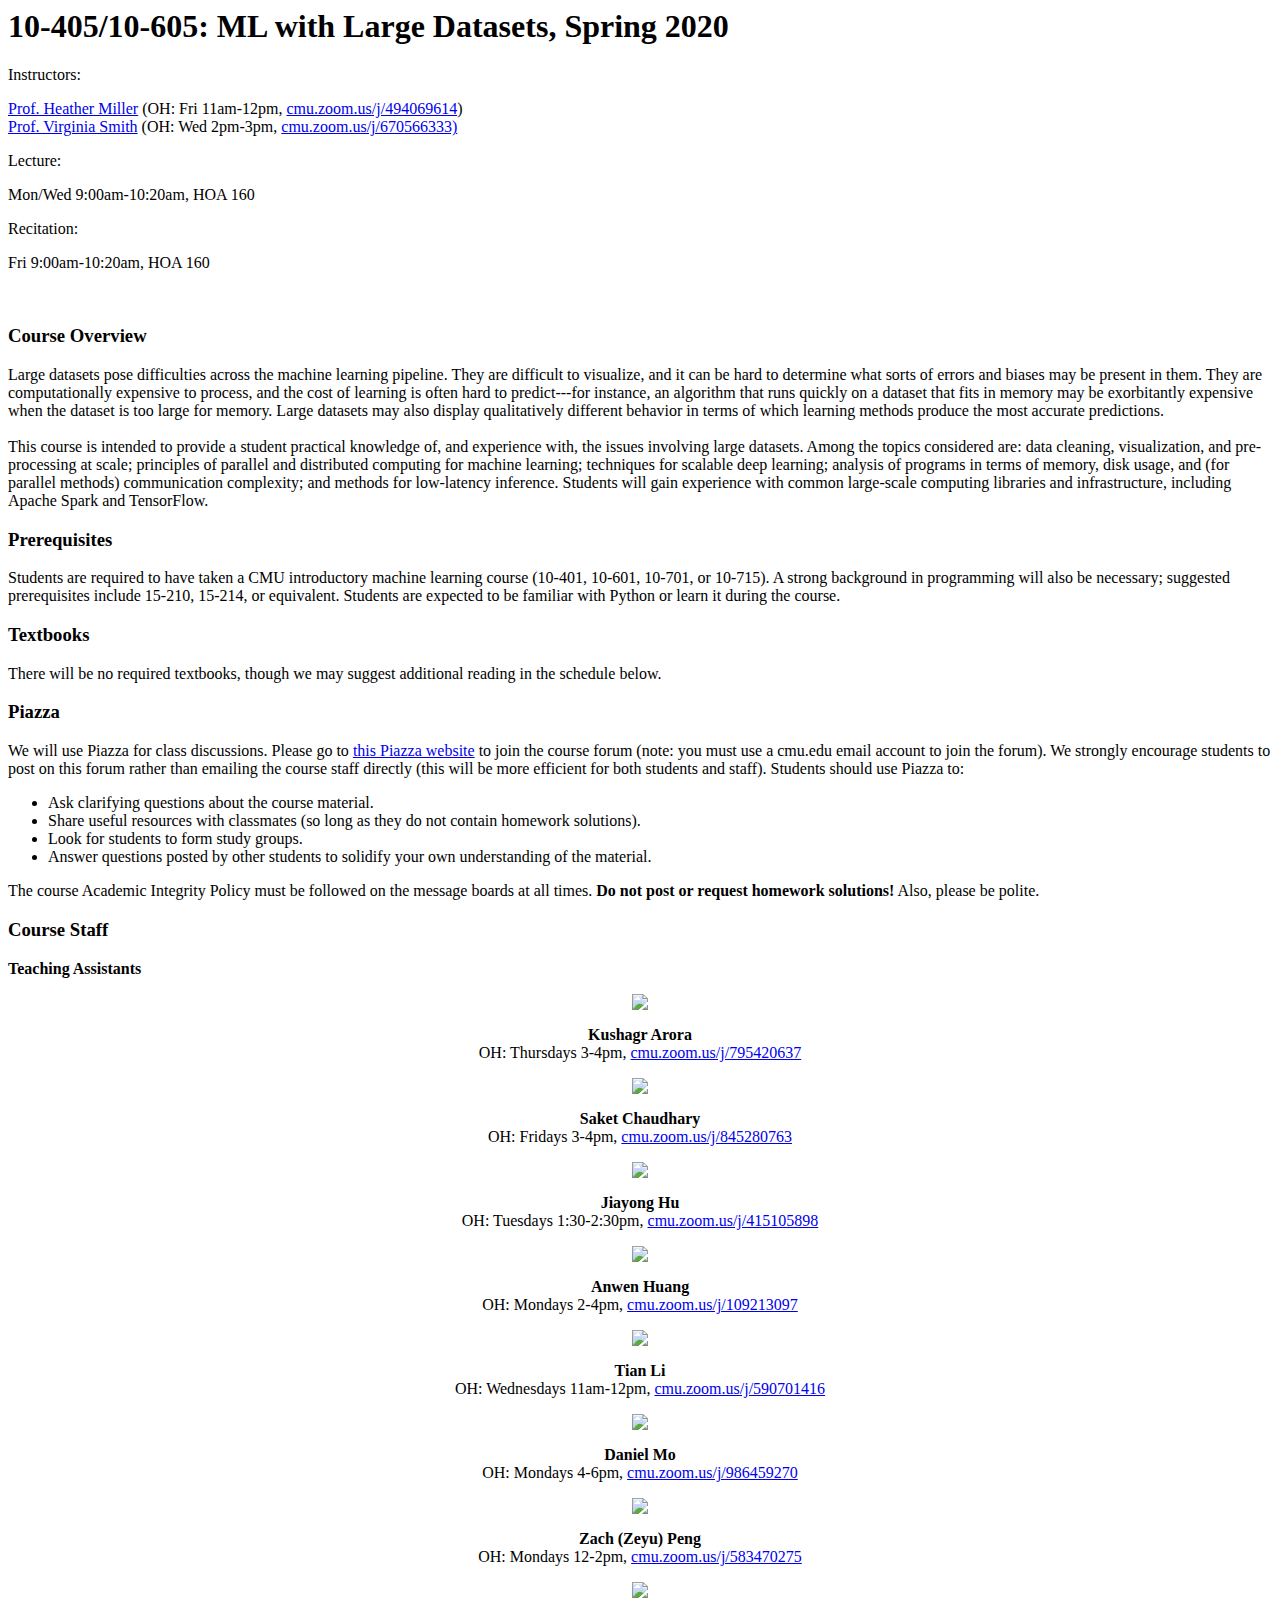
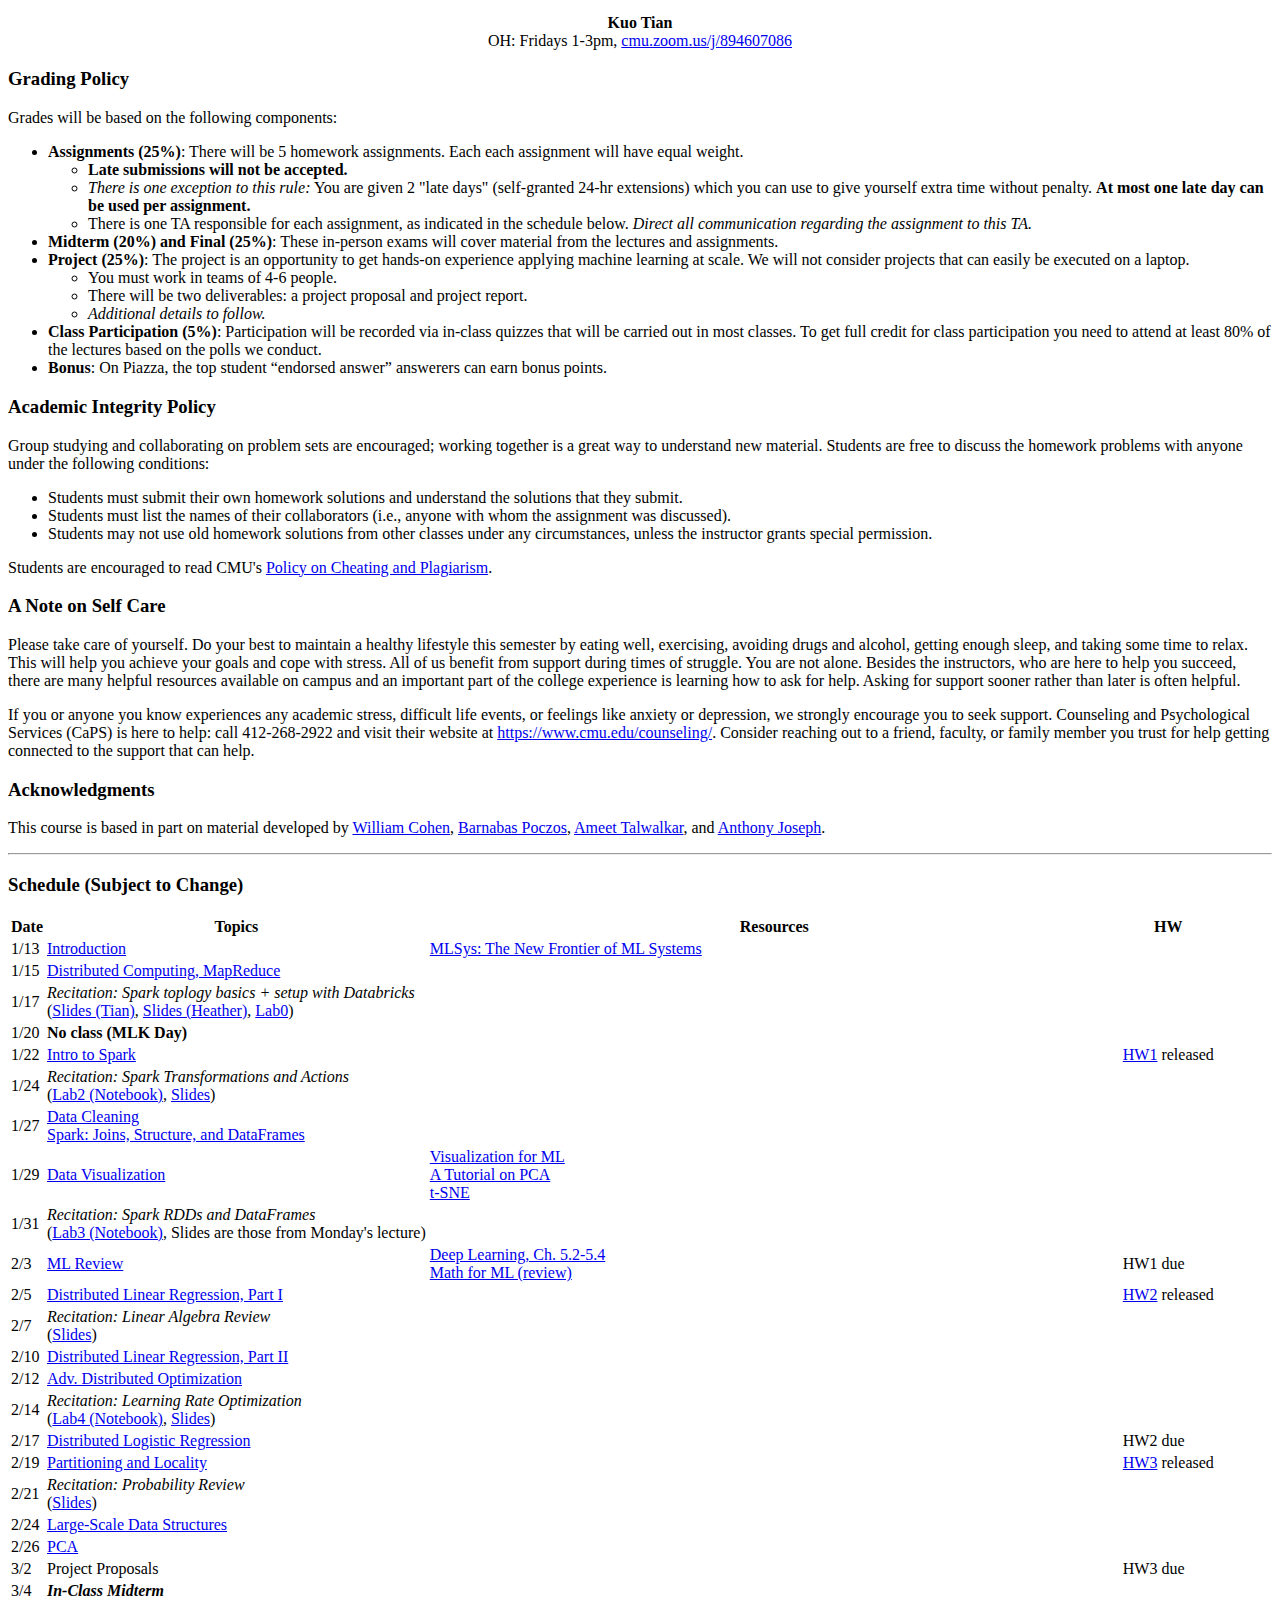
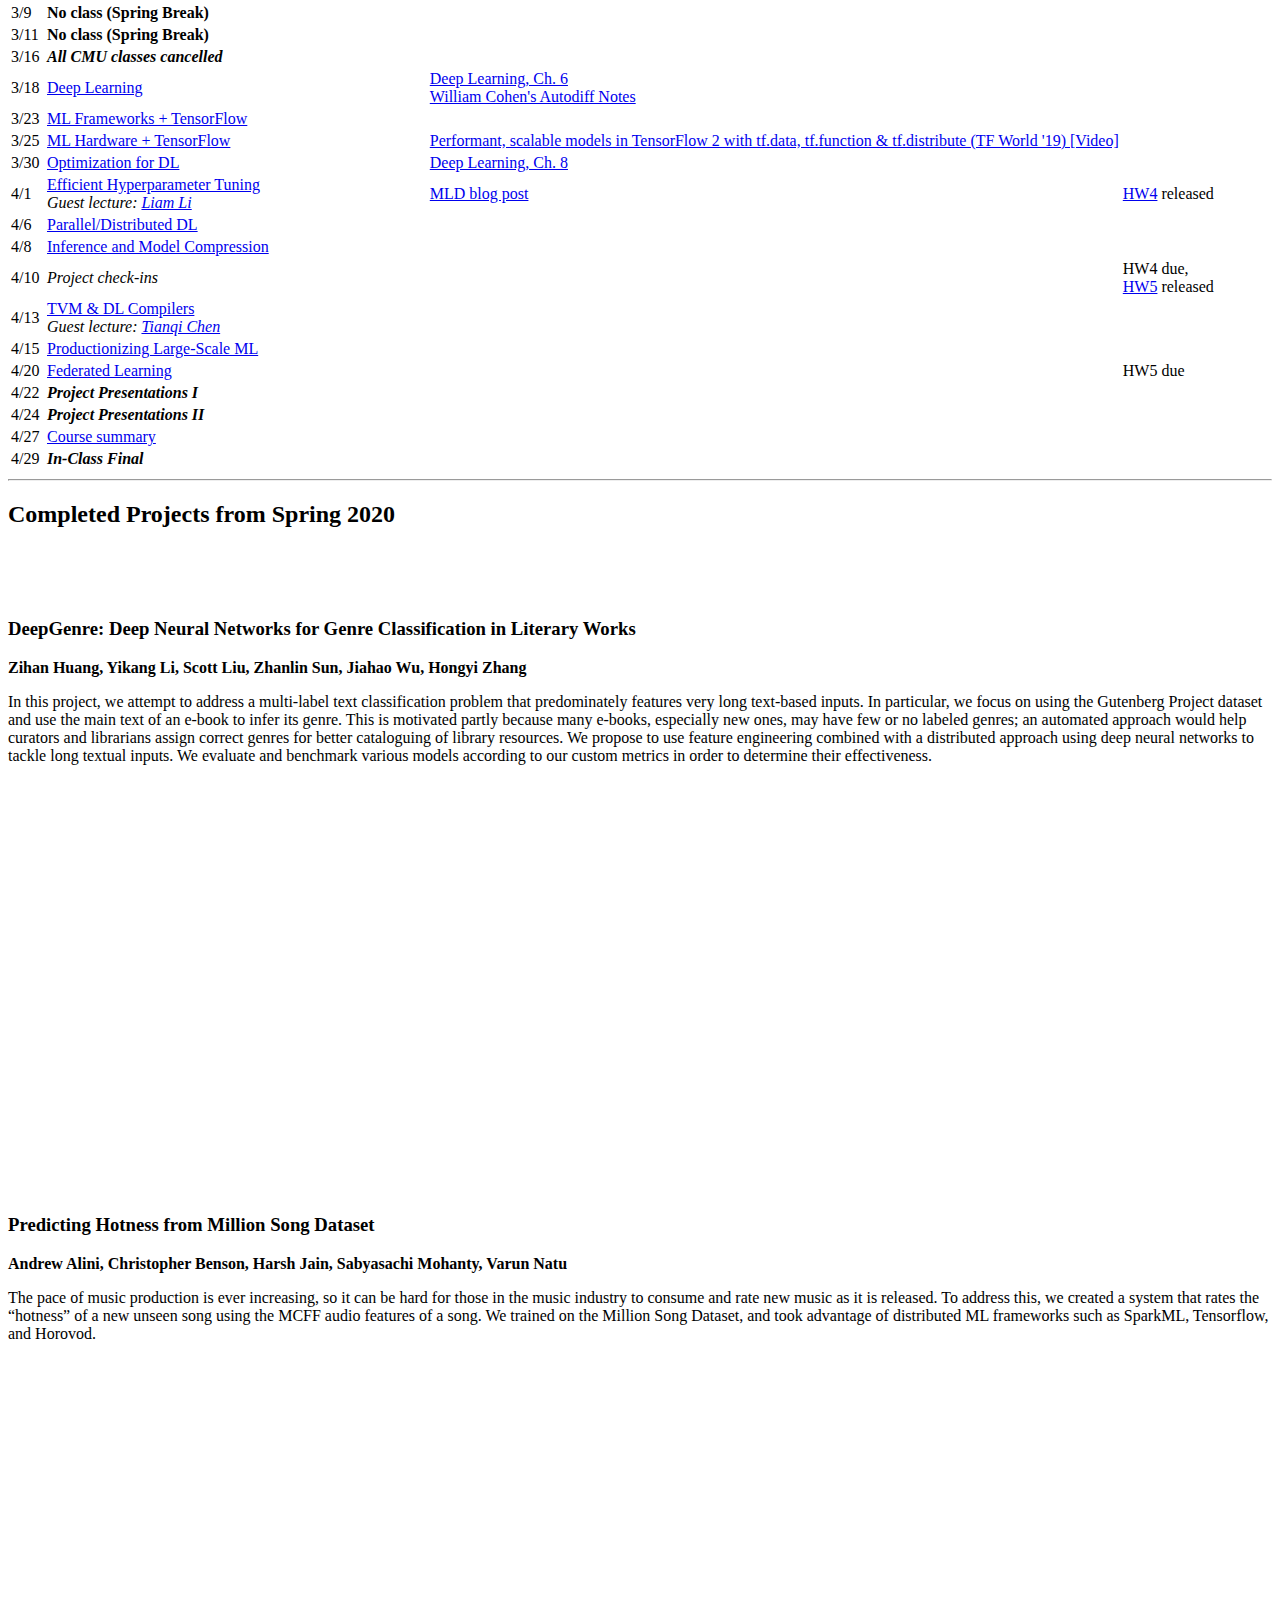
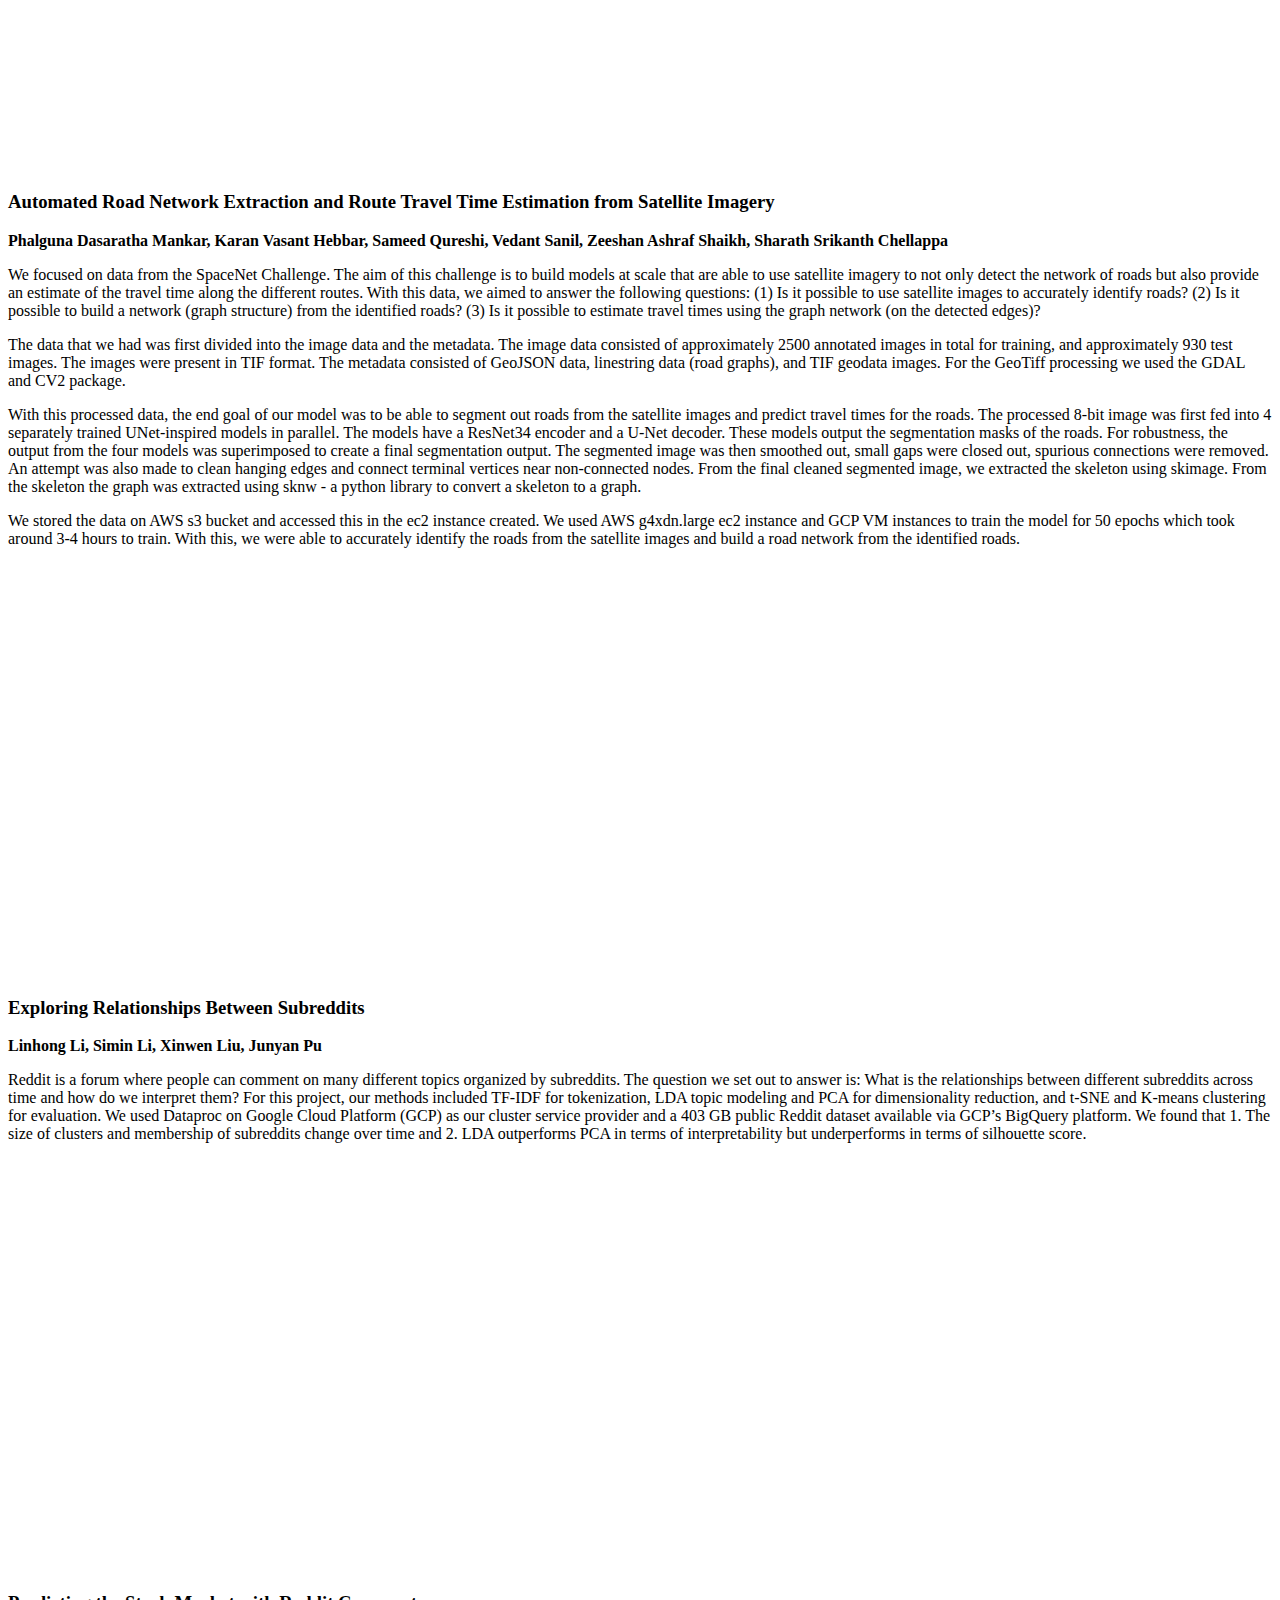
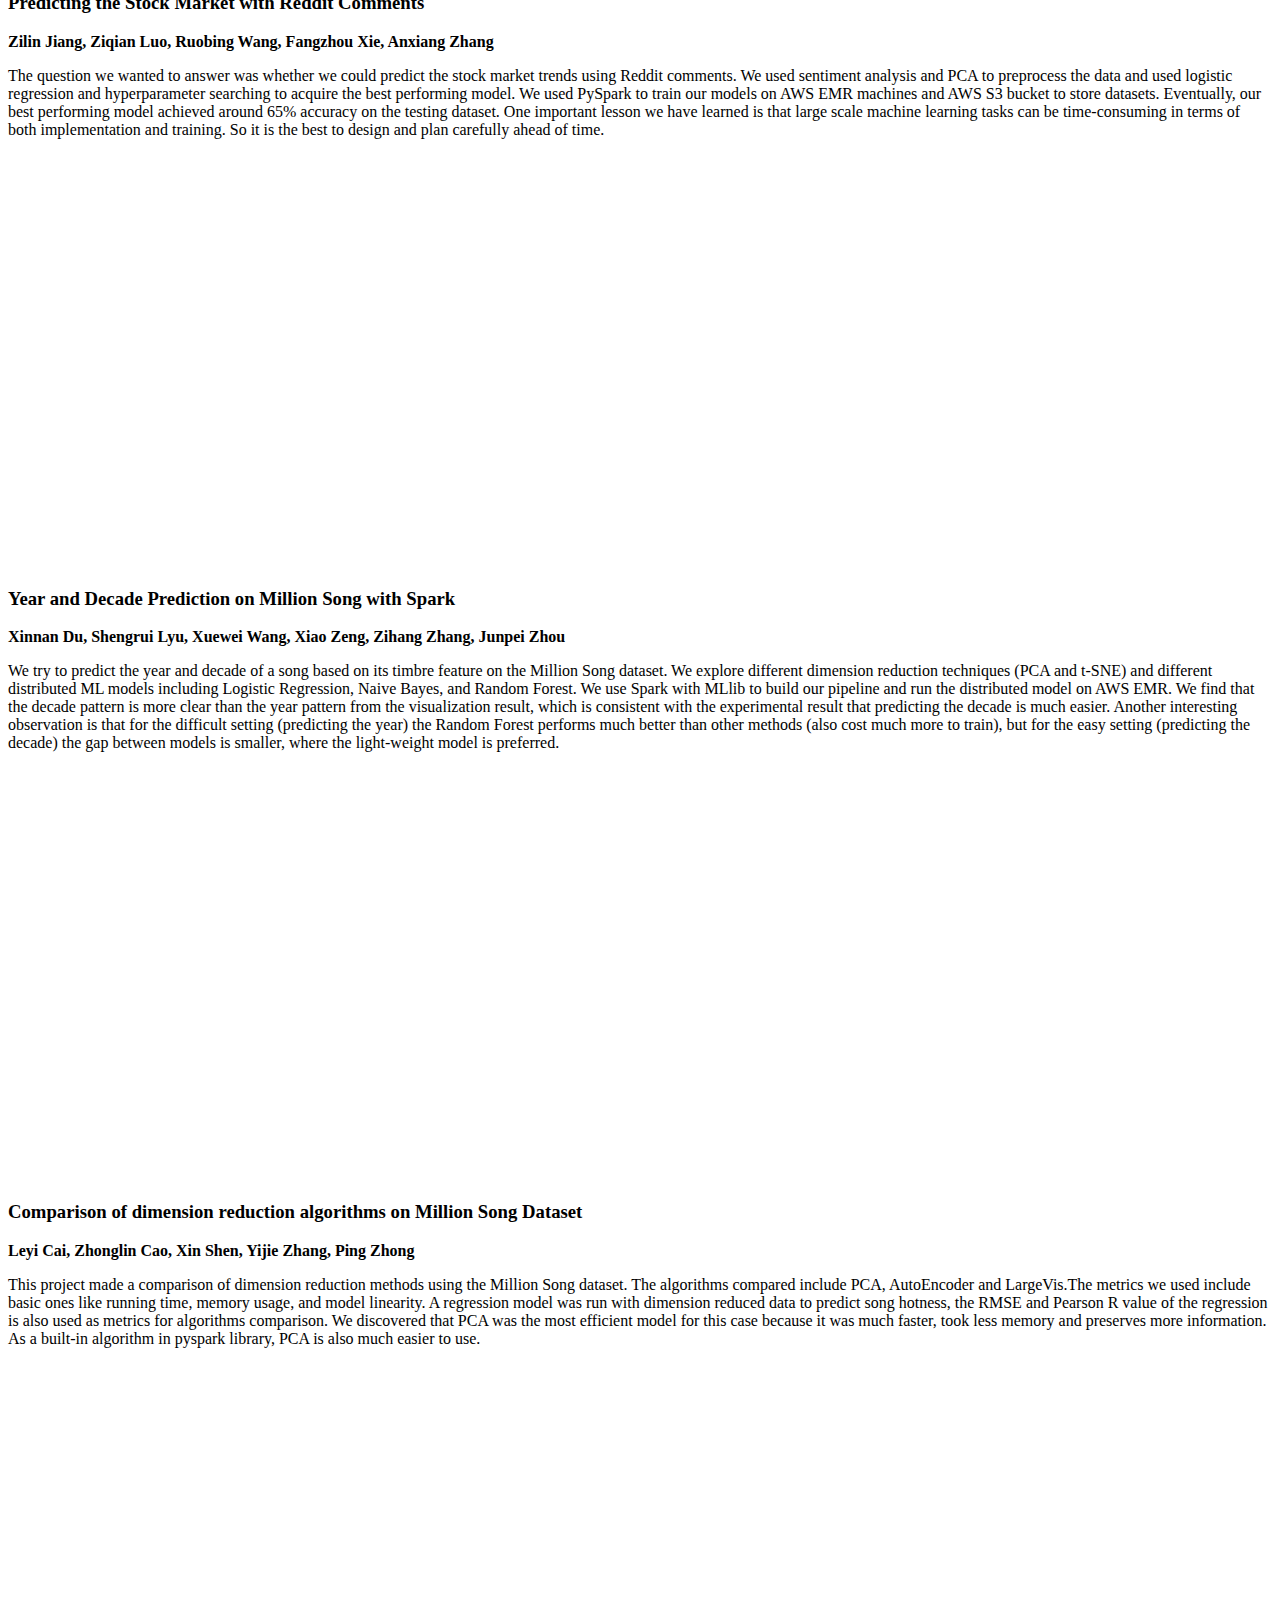
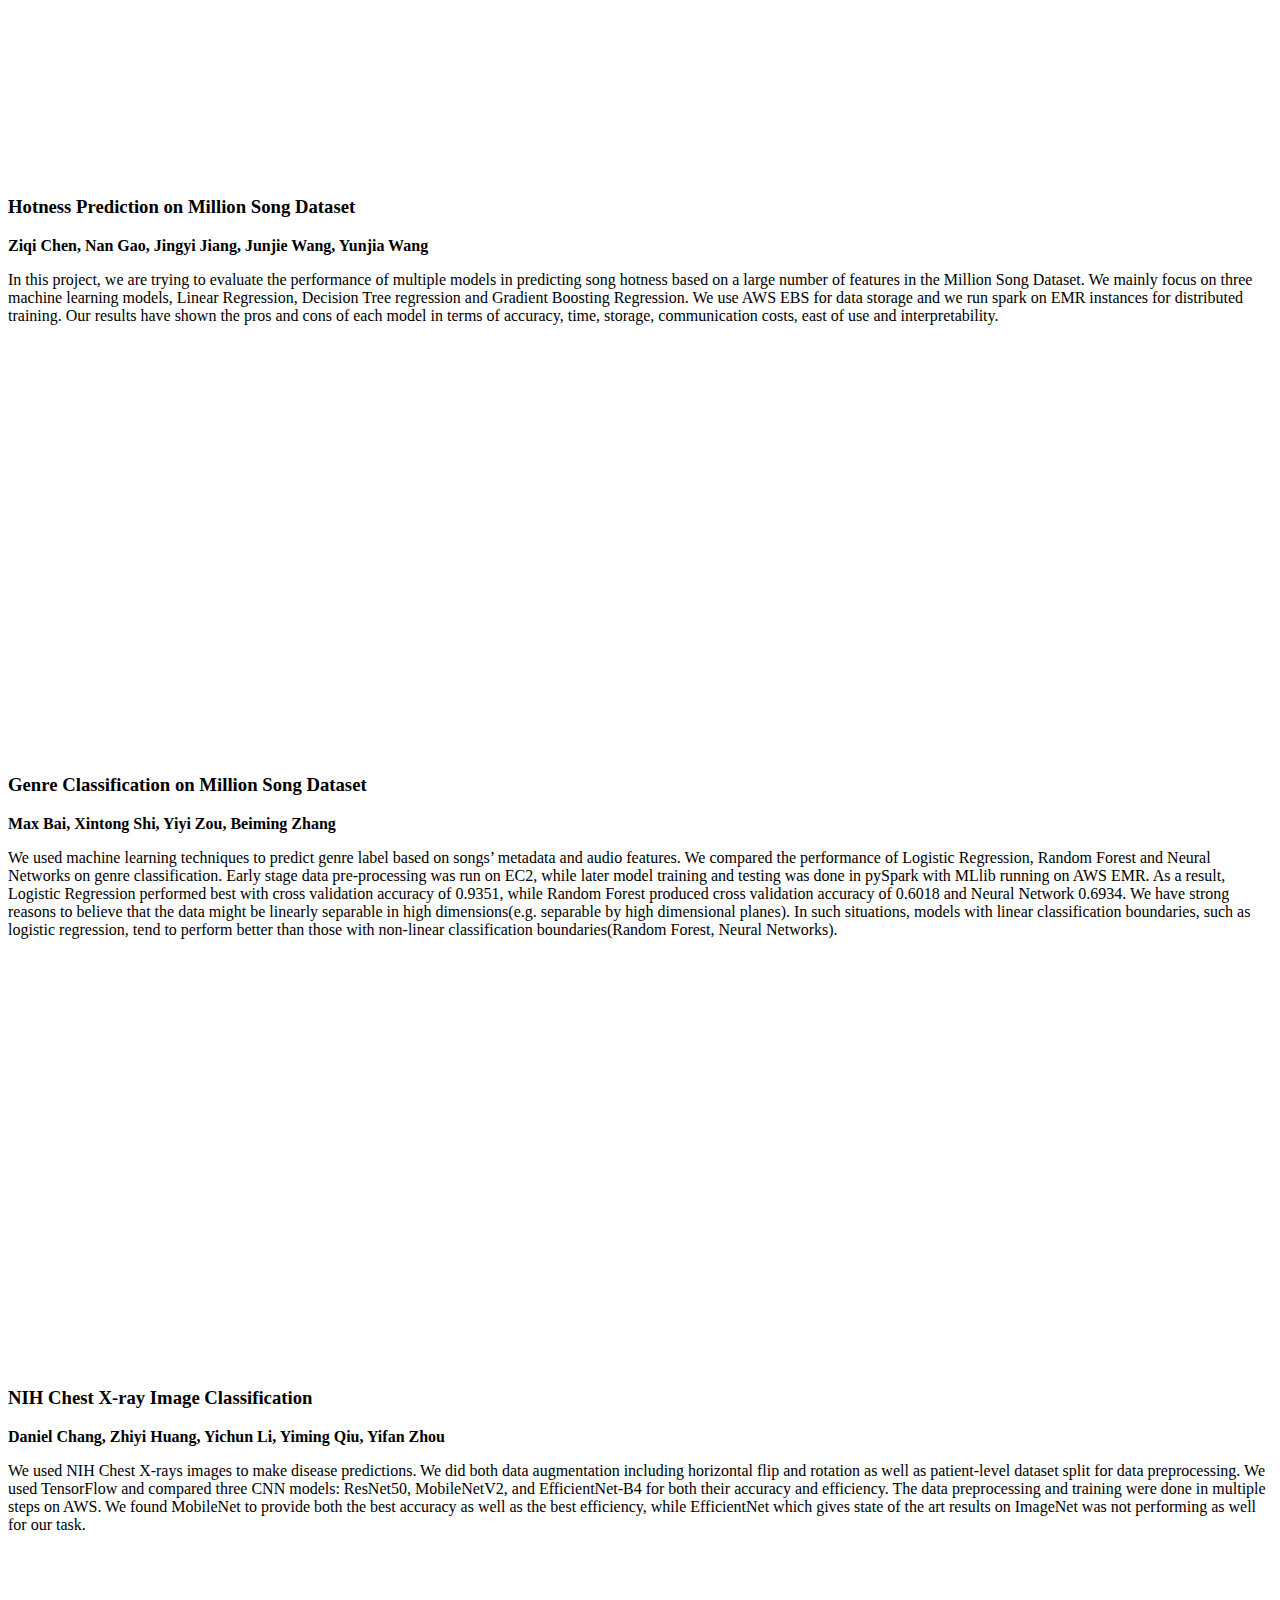
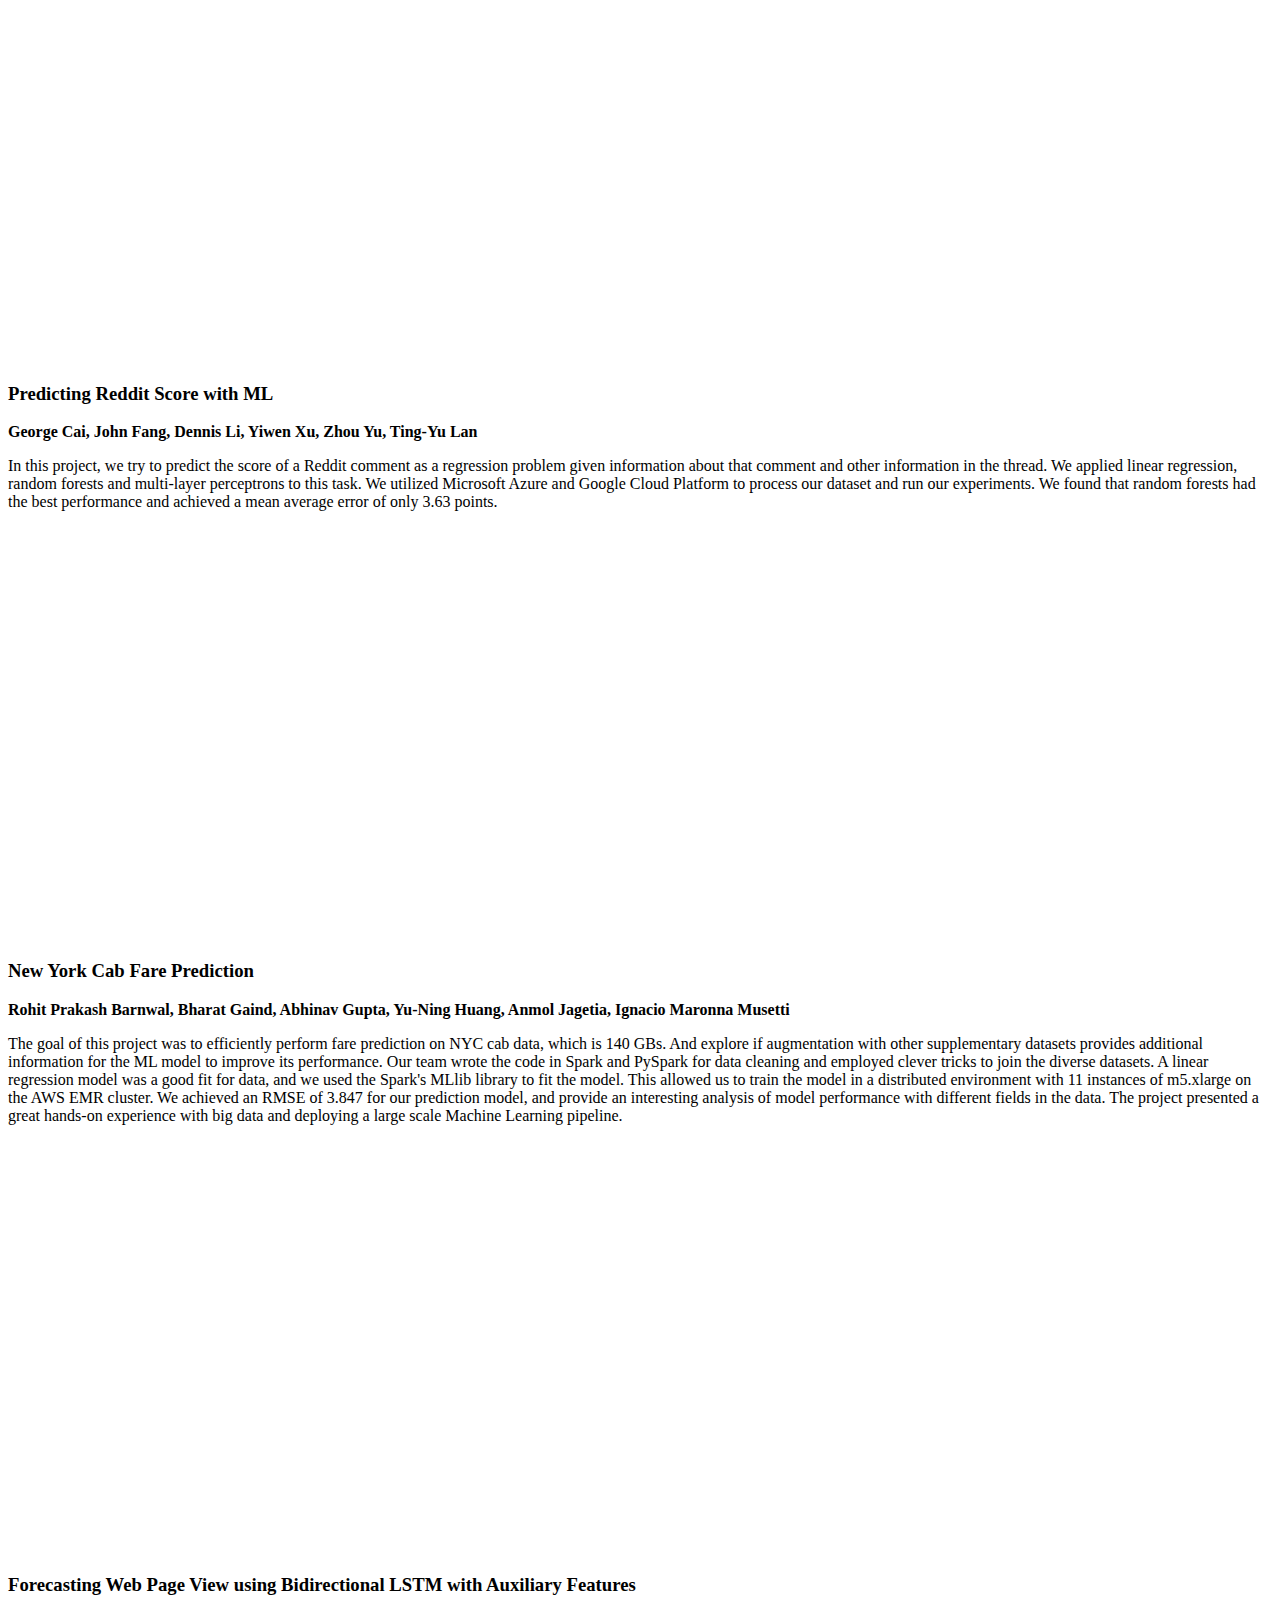
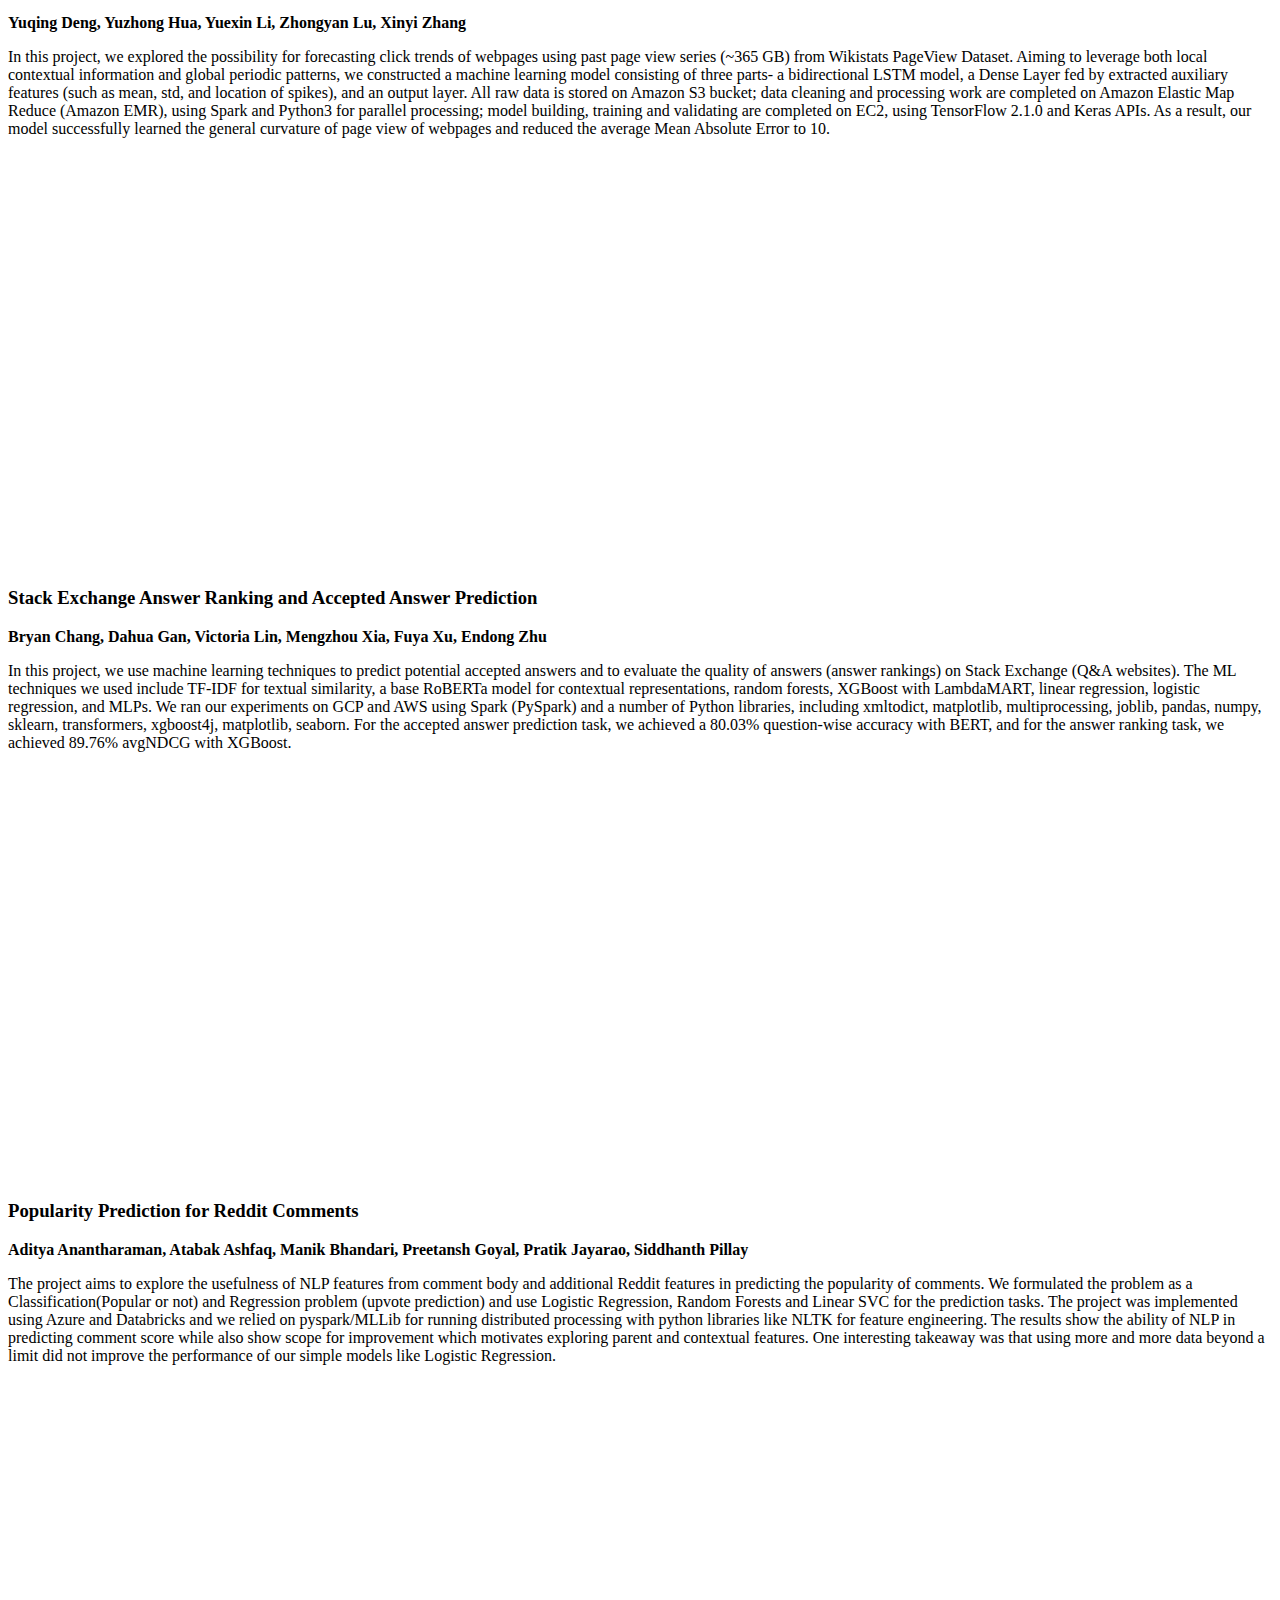
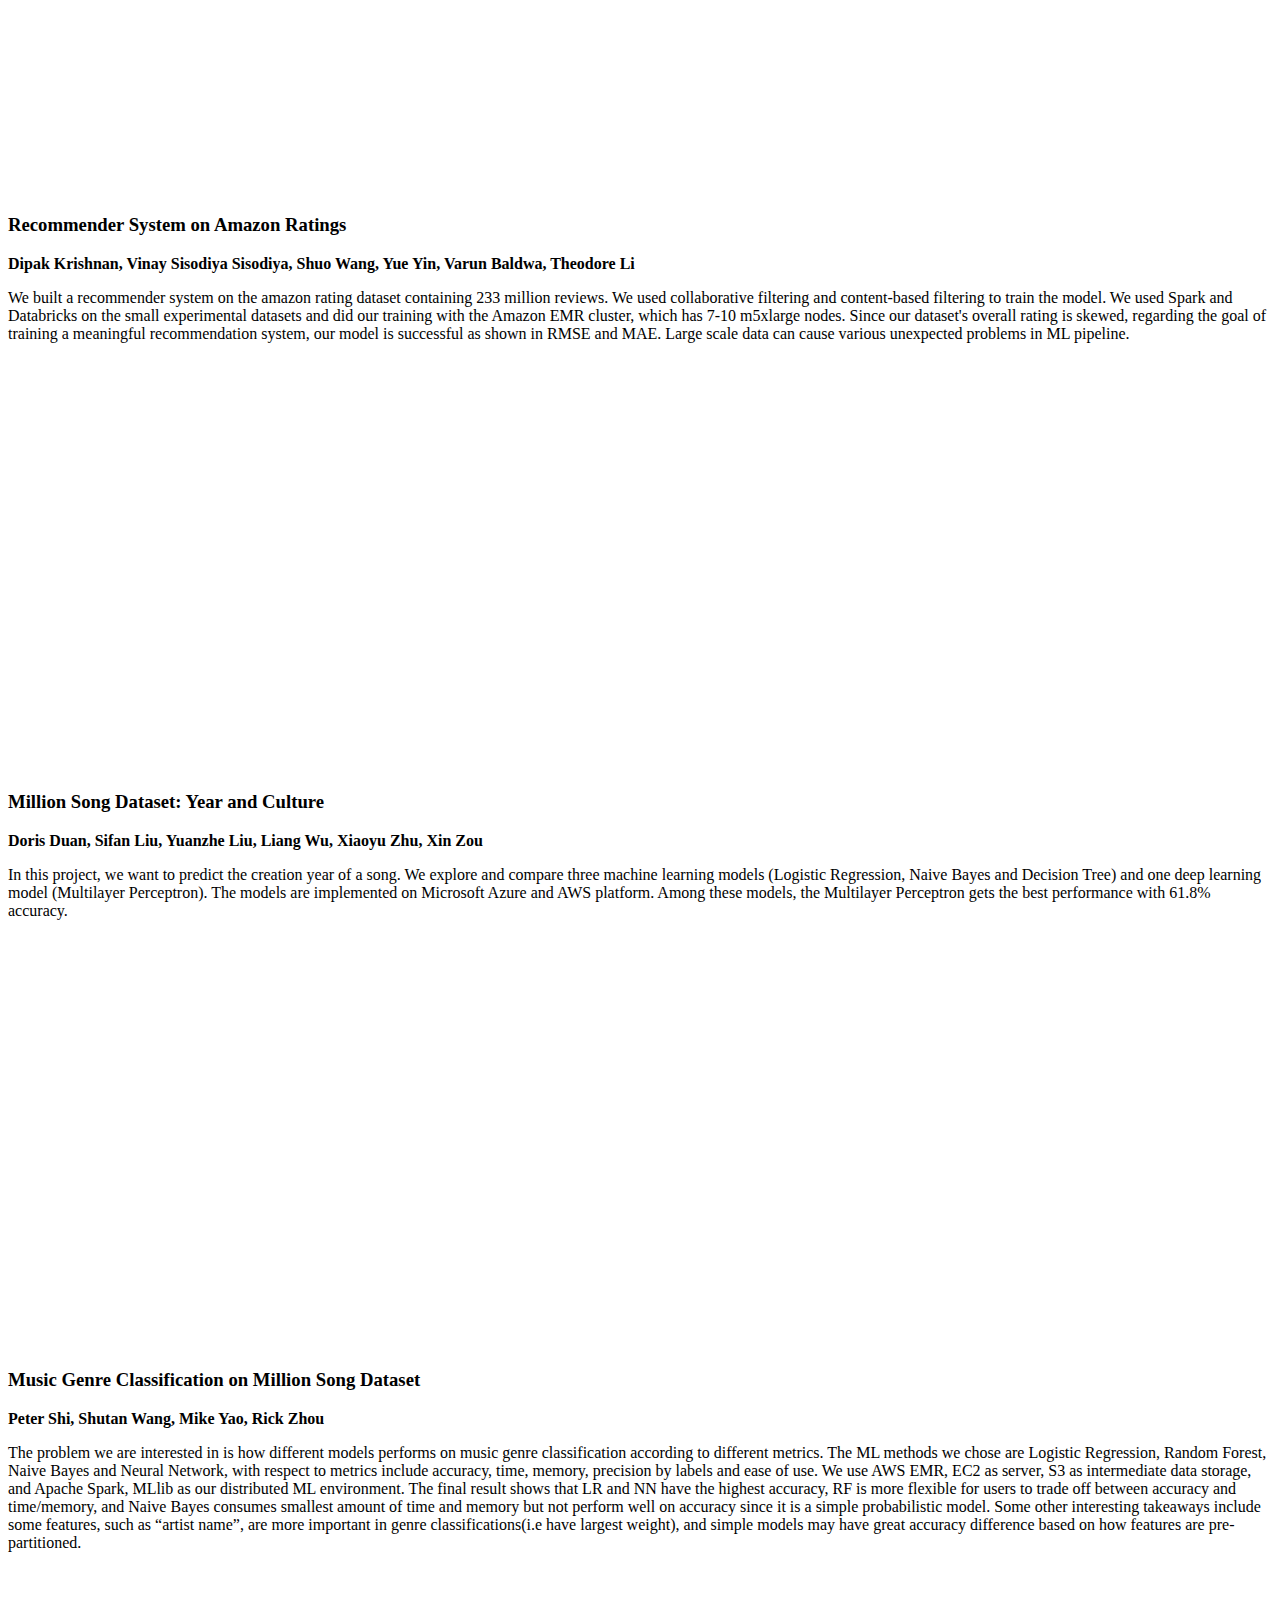
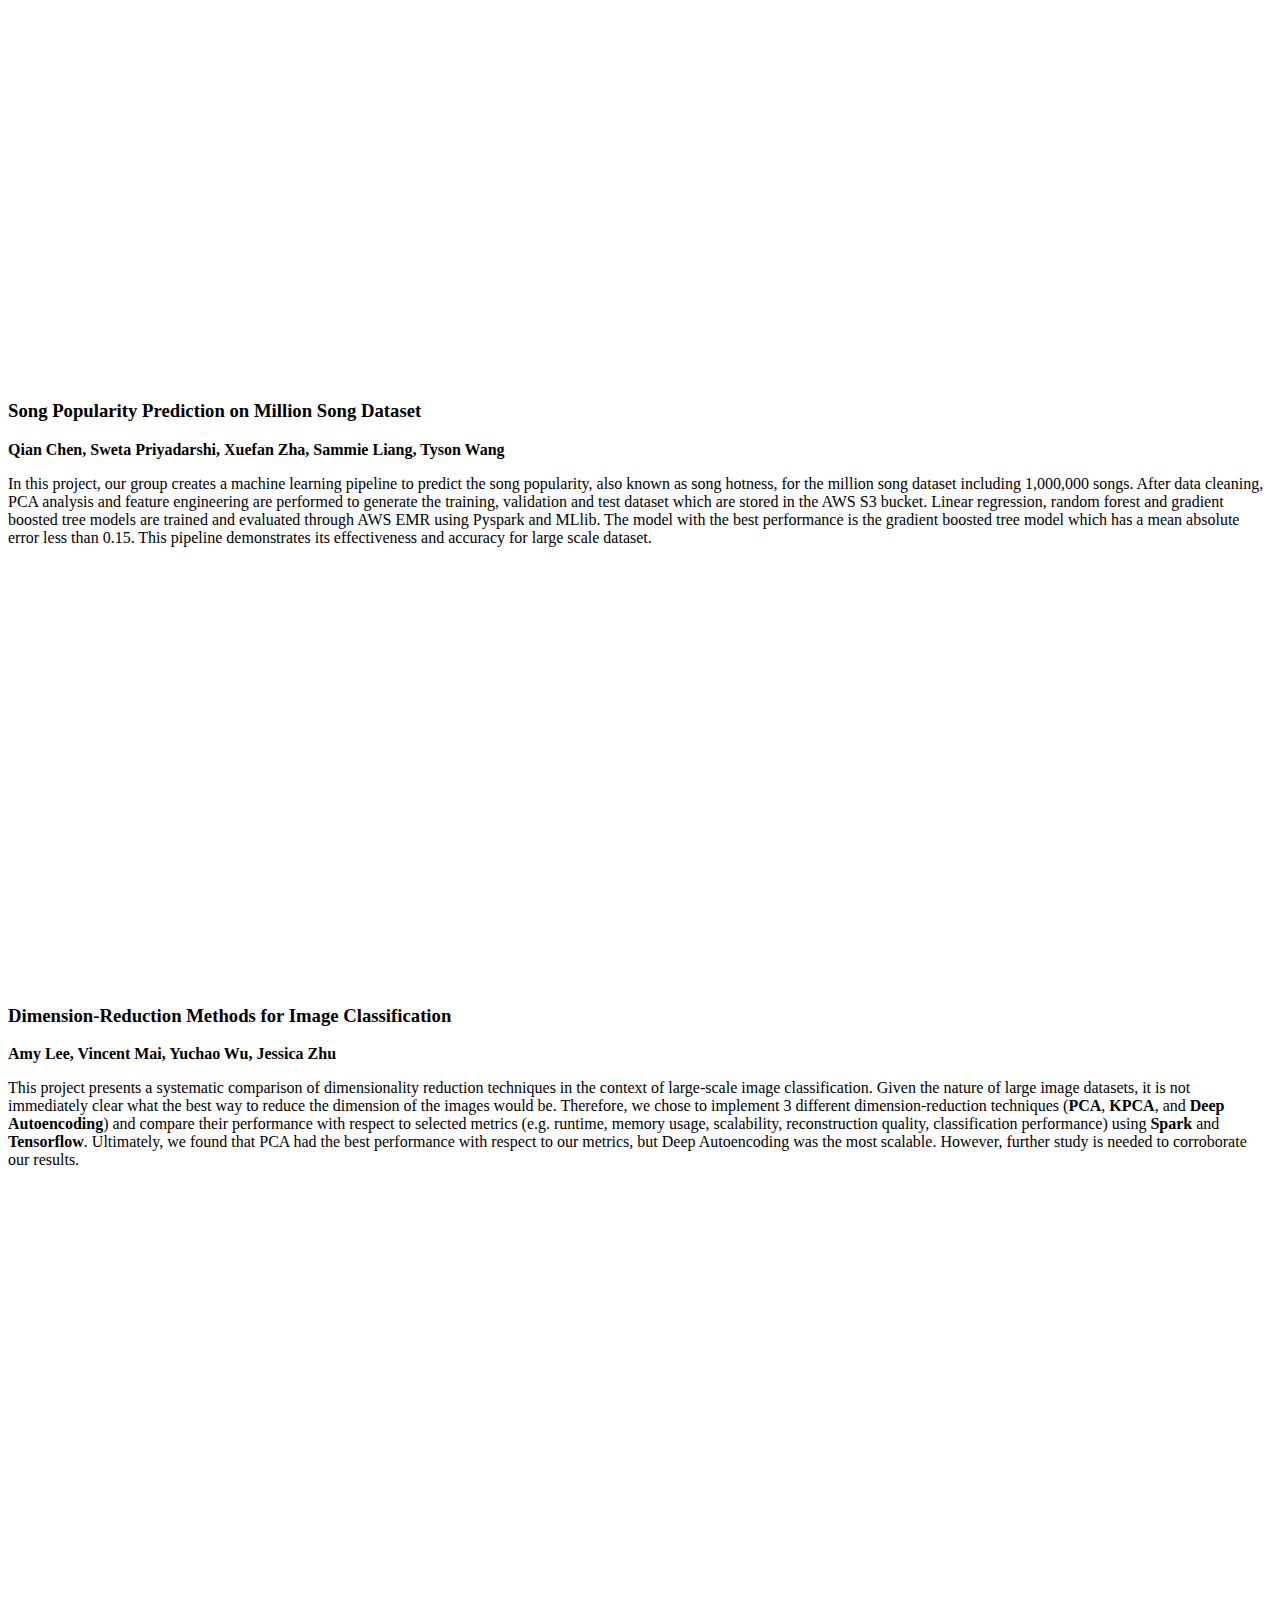
==== spring2020/index.html @ 46afe0ed "semester" ====
<head>
    <meta charset="utf-8">
<title> CMU 10-405/10-605 </title>
<meta http-equiv="X-UA-Compatible" content="IE=edge">
    <meta name="viewport" content="width=device-width, initial-scale=1.0">
    <meta name="description" content="">
    <meta name="author" content="">
    <link rel="shortcut icon" href="../../docs-assets/ico/favicon.png">

    <!-- Bootstrap core CSS -->
    <link href="bootstrap.css" rel="stylesheet">

    <!-- Custom styles for this template -->
    <link href="style.css" rel="stylesheet">

    <!-- HTML5 shim and Respond.js IE8 support of HTML5 elements and media queries -->
    <!--[if lt IE 9]>
      <script src="https://oss.maxcdn.com/libs/html5shiv/3.7.0/html5shiv.js"></script>
      <script src="https://oss.maxcdn.com/libs/respond.js/1.3.0/respond.min.js"></script>
    <![endif]-->
</head>

<body>
    <div class="container">
	 <div class="panel-footer clearfix">
        <div class="pull-left">

            <h1>10-405/10-605: ML with Large Datasets, Spring 2020</h1>
            <p class="lead">Instructors:</p><p><a href=https://heather.miller.am/ target="_blank">Prof. Heather Miller</a> (OH: Fri 11am-12pm, <a href="https://cmu.zoom.us/j/494069614">cmu.zoom.us/j/494069614</a>)<br /><a href=https://www.cs.cmu.edu/~smithv/ target="_blank">Prof. Virginia Smith</a> (OH: Wed 2pm-3pm, <a href="https://cmu.zoom.us/j/670566333">cmu.zoom.us/j/670566333)</a></p>
            <p class="lead">Lecture:</p>
            <p>Mon/Wed 9:00am-10:20am, HOA 160
            <!--<br/>Instructor office hours are held right after lectures.-->
            </p>
            <p class="lead">Recitation:</p>
            <p>Fri 9:00am-10:20am, HOA 160
            <!--<p class="lead"> TA Office Hours: </p>
            <br/>Monday 9.30-10.30AM ET at Gates 3rd floor cafe (), Wednesday 5-6PM ET at REH 351 (), Friday 10-11AM ET at HH1209 ()</p>-->
            </div>
        </div>

        <div class="main">
        <br>
        <h3>Course Overview</h3>
        <p class="p1">Large datasets pose difficulties across the machine learning pipeline. They are difficult to visualize, and it can be hard to determine what sorts of errors and biases may be present in them. They are computationally expensive to process, and the cost of learning is often hard to predict---for instance, an algorithm that runs quickly on a dataset that fits in memory may be exorbitantly expensive when the dataset is too large for memory. Large datasets may also display qualitatively different behavior in terms of which learning methods produce the most accurate predictions.<br /><br />This course is intended to provide a student practical knowledge of, and experience with, the issues involving large datasets. Among the topics considered are: data cleaning, visualization, and pre-processing at scale; principles of parallel and distributed computing for machine learning; techniques for scalable deep learning; analysis of programs in terms of memory, disk usage, and (for parallel methods) communication complexity; and methods for low-latency inference. Students will gain experience with common large-scale computing libraries and infrastructure, including Apache Spark and TensorFlow.
        </p>

        <h3>Prerequisites</h3>
        <p>Students are required to have taken a CMU introductory machine learning course (10-401, 10-601, 10-701, or 10-715). A strong background in programming will also be necessary; suggested prerequisites include 15-210, 15-214, or equivalent. Students are expected to be familiar with Python or learn it during the course.</p>

        <h3>Textbooks</h3>
        There will be no required textbooks, though we may suggest additional reading in the schedule below.

        <h3>Piazza</h3>
        <p> We will use Piazza for class discussions. Please go to <a href=http://piazza.com/cmu/spring2020/1040510605 target="_blank" >this Piazza website</a> to join the course forum (note: you must use a cmu.edu email account to join the forum). We strongly encourage students to post on this forum rather than emailing the course staff directly (this will be more efficient for both students and staff). Students should use Piazza to:
        <ul>
          <li>Ask clarifying questions about the course material.</li>
          <li>Share useful resources with classmates (so long as they do not
          contain homework solutions).</li>
          <li>Look for students to form study groups.</li>
          <li>Answer questions posted by other students to solidify your own
          understanding of the material.</li>
        </ul>
        The course Academic Integrity Policy must be followed on the message boards at all times. <b>Do not post or request homework solutions!</b> Also, please be polite.

        <h3>Course Staff</h3>


        <p><b>Teaching Assistants</b></p>

        <div class="row">
          <div class="col-md-3">
            <center>
              <img src="resources/img/kushagr.png">
              <p>
                <b>Kushagr Arora</b>
                <br/>OH: Thursdays 3-4pm, <a href="https://cmu.zoom.us/j/795420637">cmu.zoom.us/j/795420637</a>
              </p>
            </center>
          </div>
          <div class="col-md-3">
            <center>
              <img src="resources/img/saket.png">
              <p>
                <b>Saket Chaudhary</b>
                <br/>OH: Fridays 3-4pm, <a href="https://cmu.zoom.us/j/845280763">cmu.zoom.us/j/845280763</a>
              </p>
            </center>
          </div>
          <div class="col-md-3">
            <center>
              <img src="resources/img/jiayong.png">
              <p>
                <b>Jiayong Hu</b>
                <br/>OH: Tuesdays 1:30-2:30pm, <a href="https://cmu.zoom.us/j/415105898">cmu.zoom.us/j/415105898</a>
              </p>
            </center>
          </div>
          <div class="col-md-3">
            <center>
              <img src="resources/img/anwen.png">
              <p>
                <b>Anwen Huang</b>
                <br/>OH: Mondays 2-4pm, <a href="https://cmu.zoom.us/j/109213097">cmu.zoom.us/j/109213097</a>
              </p>
            </center>
          </div>
        </div>

        <div class="row">
          <div class="col-md-3">
            <center>
              <img src="resources/img/tian.png">
              <p>
                <b>Tian Li</b>
                <br/>OH: Wednesdays 11am-12pm, <a href="https://cmu.zoom.us/j/590701416">cmu.zoom.us/j/590701416</a>
              </p>
            </center>
          </div>
          <div class="col-md-3">
            <center>
              <img src="resources/img/daniel.png">
              <p>
                <b>Daniel Mo</b>
                <br/>OH: Mondays 4-6pm, <a href="https://cmu.zoom.us/j/986459270">cmu.zoom.us/j/986459270</a>
              </p>
            </center>
          </div>
          <div class="col-md-3">
            <center>
              <img src="resources/img/zach.png">
              <p>
                <b>Zach (Zeyu) Peng</b>
                <br/>OH: Mondays 12-2pm, <a href="https://cmu.zoom.us/j/583470275">cmu.zoom.us/j/583470275</a>
              </p>
            </center>
          </div>
          <div class="col-md-3">
            <center>
              <img src="resources/img/kuo.png">
              <p>
                <b>Kuo Tian</b>
                <br/>OH: Fridays 1-3pm, <a href="https://cmu.zoom.us/j/894607086">cmu.zoom.us/j/894607086</a>
              </p>
            </center>
          </div>
        </div>


        <!--<p class="lead">TAs:</p><p>
            <table cellspacing="10">
                <tr>
                    <td><img src="images/.JPG" width="125px"></img>&nbsp;</td>
                    <td>&nbsp;</td>
                    <td>@andrew.cmu.edu</td>
                </tr>
                <tr>
                    <td><img src="images/.png" width="125px"></img>&nbsp;</td>
                    <td>&nbsp;</td>
                    <td>@andrew.cmu.edu</td>
                </tr>
                <tr>
                    <td><img src="images/.png" width="90px"></img>&nbsp;</td>
                    <td>&nbsp;</td>
                    <td>@cmu.edu</td>
                </tr>
                <tr>
                    <td><img src="images/.jpg" width="100px"></td>
                    <td>&nbsp;</td>
                    <td>@andrew.cmu.edu</td>
                </tr>
                <tr>
                    <td><img src="images/.jpg" width="100px"></img>&nbsp;</td>
                    <td>&nbsp;</td>
                    <td>@andrew.cmu.edu</td>
                </tr>
                <tr>
                    <td><img src="images/.png" width="75px"></img>&nbsp;</td>
                    <td>&nbsp;</td>
                    <td>@andrew.cmu.edu</td>
                </tr>
            </table>
        </p>-->

        <h3>Grading Policy</h3>
        <p> Grades will be based on the following components:
        <ul>
          <li> <b>Assignments (25%)</b>: There will be 5 homework assignments. Each
          each assignment will have equal weight.
          <ul>
            <li><b>Late submissions will not be accepted.</b>
            <li> <i>There is one exception to this rule:</i> You are given 2 "late days" (self-granted 24-hr extensions) which you can use to give yourself extra time without penalty. <b>At most one late day can be used per assignment.</b>
            <li>There is one TA responsible for each assignment, as indicated in the schedule below. <i>Direct all communication regarding the assignment to this TA.</i></li>
          </ul>
          <li> <b>Midterm (20%) and Final (25%)</b>: These in-person exams will cover material
          from the lectures and assignments.
          <li><b>Project (25%)</b>: The project is an opportunity to get hands-on experience applying machine learning at scale. We will not consider projects that can easily be executed on a laptop.</li>
          <ul>
              <li>You must work in teams of 4-6 people.</li>
              <li>There will be two deliverables: a project proposal and project report.</li>
              <li><i>Additional details to follow.</i></li>
          </ul>
          <li> <b>Class Participation (5%)</b>: Participation will be recorded via in-class quizzes that will be carried out in most classes. To get full credit for class participation you need to attend at least 80% of the lectures based on the polls we conduct.</li>
          <li> <b>Bonus</b>: On Piazza, the top student “endorsed answer” answerers can earn bonus points.</li>
        </ul>

        <!--<p><b>Gradescope:</b> We will use Gradescope to collect PDF submissions of each problem set. Upon uploading your PDF, Gradescope will ask you to identify which page(s) contains your solution for each problem – this is a great way to double check that you haven’t left anything out.<p/>

        <b>Regrade Requests:</b> If you believe an error was made during grading, you’ll be able to submit a regrade request on Gradescope. <i>***For each homework, regrade requests will be open for only 1 week after the grades have been published.***</i> This is to encourage you to check the feedback you’ve received early!-->

        <h3>Academic Integrity Policy</h3>
        Group studying and collaborating on problem sets are encouraged;
        working together is a great way to understand new material.  Students
        are free to discuss the homework problems with anyone under the
        following conditions:
        <ul>
          <li>Students must submit their own homework solutions and understand the
          solutions that they submit.</li>
          <li>Students must list the names of their collaborators (i.e., anyone
          with whom the assignment was discussed).</li>
          <li>Students may not use old homework solutions from other classes under any circumstances, unless the instructor grants
          special permission.</li>
        </ul>

        Students are encouraged to read CMU's <a
          href=https://www.cmu.edu/policies/
          target="_blank"> Policy on Cheating and Plagiarism</a>.

        <h3>A Note on Self Care</h3>
        <p>Please take care of yourself. Do your best to maintain a healthy lifestyle this semester by eating well, exercising, avoiding drugs and alcohol, getting enough sleep, and taking some time to relax. This will help you achieve your goals and cope with stress. All of us benefit from support during times of struggle. You are not alone. Besides the instructors, who are here to help you succeed, there are many helpful resources available on campus and an important part of the college experience is learning how to ask for help. Asking for support sooner rather than later is often helpful.</p>

        <p>If you or anyone you know experiences any academic stress, difficult life events, or feelings like anxiety or depression, we strongly encourage you to seek support. Counseling and Psychological Services (CaPS) is here to help: call 412-268-2922 and visit their website at <a href="https://www.cmu.edu/counseling/">https://www.cmu.edu/counseling/</a>. Consider reaching out to a friend, faculty, or family member you trust for help getting connected to the support that can help.</p>

        <h3>Acknowledgments</h3>
        <p> This course is based in part on material developed by <a href="http://www.cs.cmu.edu/~wcohen/" target="_blank">William Cohen</a>, <a href="http://www.cs.cmu.edu/~bapoczos/" target="_blank">Barnabas Poczos</a>, <a href="https://www.cs.cmu.edu/~atalwalk/" target="_blank">Ameet Talwalkar</a>,  and <a href="http://www.cs.berkeley.edu/~adj/" target="_blank">Anthony Joseph</a>.
        <hr>


        <h3>Schedule (Subject to Change)</h3>
        <div class="bs-example">
            <table class="table">
                <thead>
                    <tr>
                        <th>Date</th>
                        <th>Topics</th>
                        <th>Resources</th>
                        <th>HW</th>
                    </tr>
                </thead>
                <tbody>
                    <tr class="active">
                        <td>1/13</td>
                        <td><a href="https://drive.google.com/open?id=1OCuW3fGJiYiWGI124KrZw1aFsJb3LSjR" target="_blank">Introduction</a>
                        </td>
                        <td><a href="https://arxiv.org/pdf/1904.03257.pdf" target="_blank">MLSys: The New Frontier of ML Systems</a></td>
                        <td></td>
                    </tr>
                    <tr class="success">
                        <td>1/15</td>
                        <td><a href="https://drive.google.com/file/d/1PD9ySy1XSbm8gC0aDX59P0cOO_mwx8Eu/view?usp=sharing" target="_blank">Distributed Computing, MapReduce</a>
                        </td>
                        <td></td>
                        <td></td>
                    </tr>
                    <tr class="warning">
                        <td>1/17</td>
                        <td><i>Recitation: Spark toplogy basics + setup with Databricks</i><br />(<a href="https://docs.google.com/presentation/d/1ucvv2a19xG_maOwCd6ZPQuhEaWCqJlxEbBchJfcuVbc/edit?usp=sharing" target="_blank">Slides (Tian)</a>, <a href="https://drive.google.com/file/d/16XM23DC1i1pT6Nt3Vl-23QMKIwhjaiy_/view?usp=sharing">Slides (Heather)</a>, <a href="https://drive.google.com/file/d/1IW69-crS6ebCh3bANAMWfatuzRaytKiN/view?usp=sharing" target="_blank">Lab0</a>)</a>
                        </td>
                        <td></td>
                        <td></td>
                    </tr>
                    <tr class="active">
                        <td>1/20</td>
                        <td><b>No class (MLK Day)</b>
                        </td>
                        <td></td>
                        <td></td>
                    </tr>
                    <tr class="success">
                        <td>1/22</td>
                        <td><a href="https://drive.google.com/open?id=13b_bzIFuQ1fZDodGI8_ZOlE4NqRqbsbV">Intro to Spark</a>
                        </td>
                        <td></td>
                        <td><a href="https://github.com/10605/released-hws/blob/master/hw1/hw1.pdf">HW1</a> released</td>
                    </tr>
                    <tr class="warning">
                        <td>1/24</td>
                        <td><i>Recitation: Spark Transformations and Actions</i><br />(<a href="https://drive.google.com/file/d/1LNOa8IlgxmFkvXl6zGxoThxJoWa0VP06/view?usp=sharing" target="_blank">Lab2 (Notebook)</a>, <a href="https://drive.google.com/file/d/1SDXaALpPXAi6CMNYcupEloc-FvYJxmm9/view?usp=sharing">Slides</a>)
                        </td>
                        <td></td>
                        <td></td>
                    </tr>
                    <tr class="active">
                        <td>1/27</td>
                        <td><a href="https://drive.google.com/open?id=1jU7EBsWbaO_p8ag8viP5m74rFTiqwdIE" target="_blank">Data Cleaning</a><br /><a href="https://drive.google.com/open?id=1B5ZtlJdI7hc4ubi3tTUf-gF7ZBCxzfvF" target="_blank">Spark: Joins, Structure, and DataFrames</a>
                        </td>
                        <td></td>
                        <td></td>
                    </tr>
                    <tr class="success">
                        <td>1/29</td>
                        <td><a href="https://drive.google.com/file/d/1Hia9PVtwqmSfDnbQdeoz4hZkKEwODQTM/view?usp=sharing" target="_blank">Data Visualization</a>
                        </td>
                        <td><a href="https://www.youtube.com/watch?v=ze08gwVPaXk" target="_blank">Visualization for ML</a><br /><a href="https://arxiv.org/pdf/1404.1100.pdf" target="_blank">A Tutorial on PCA</a><br /><a href="https://lvdmaaten.github.io/tsne/" target="_blank">t-SNE</a></td>
                        <td></td>
                    </tr>
                    <tr class="warning">
                        <td>1/31</td>
                        <td><i>Recitation: Spark RDDs and DataFrames</i><br />(<a href="https://drive.google.com/open?id=1zKx2ekTAdS8PqCqppCudH_5YJvflifZU" target="_blank">Lab3 (Notebook)</a>, Slides are those from Monday's lecture)
                        </td>
                        <td></td>
                        <td></td>
                    </tr>
                    <tr class="active">
                        <td>2/3</td>
                        <td><a href="https://drive.google.com/file/d/144qs1qXFw5h4l3GzB4cwgVLdWKSIQZmB/view?usp=sharing" target="_blank">ML Review</a>
                        </td>
                        <td><a href="https://www.deeplearningbook.org/contents/ml.html" target="_blank">Deep Learning, Ch. 5.2-5.4</a><br /><a href="http://gwthomas.github.io/docs/math4ml.pdf" target="_blank">Math for ML (review)</a></td>
                        <td>HW1 due</td>
                    </tr>
                    <tr class="success">
                        <td>2/5</td>
                        <td><a href="https://drive.google.com/open?id=1yREU5piZCd13uzou5gQmsq7fpf4eQjuT" target="_blank">Distributed Linear Regression, Part I</a>
                        </td>
                        <td></td>
                        <td><a href="https://github.com/10605/released-hws/blob/master/hw2/hw2.pdf">HW2</a> released</td>
                    </tr>
                    <tr class="warning">
                        <td>2/7</td>
                        <td><i>Recitation: Linear Algebra Review</i><br />(<a href="https://github.com/10605/Recitation/blob/master/02_07_linear-algebra.pdf" target="_blank">Slides</a>)
                        </td>
                        <td></td>
                        <td></td>
                    </tr>
                    <tr class="active">
                        <td>2/10</td>
                        <td><a href="https://drive.google.com/open?id=1yREU5piZCd13uzou5gQmsq7fpf4eQjuT" target="_blank">Distributed Linear Regression, Part II</a>
                        </td>
                        <td></td>
                        <td></td>
                    <tr class="success">
                        <td>2/12</td>
                        <td><a href="https://drive.google.com/file/d/1zgX6OtqnhXsVi0ftL0PwZUFfYq7C1Axs/view?usp=sharing" target="_blank">Adv. Distributed Optimization</a>
                        </td>
                        <td></td>
                        <td></td>
                    </tr>
                    <tr class="warning">
                        <td>2/14</td>
                        <td><i>Recitation: Learning Rate Optimization</i><br />(<a href="https://github.com/10605/Recitation/blob/master/recitation_4.ipynb" target="_blank">Lab4 (Notebook)</a>, <a href="https://github.com/10605/Recitation/blob/master/02_14_recitation_4.pdf">Slides</a>)
                        </td>
                        <td></td>
                        <td></td>
                    </tr>
                    <tr class="active">
                        <td>2/17</td>
                        <td><a href="https://drive.google.com/file/d/15RnIz1HeQU2NDLXDmA2dBEDIRB5PJDM5/view?usp=sharing" target="_blank">Distributed Logistic Regression</a>
                        </td>
                        <td></td>
                        <td>HW2 due</td>
                    </tr>
                    <tr class="success">
                        <td>2/19</td>
                        <td><a href="https://drive.google.com/file/d/12xOq6e1bxtbmnjdTnG5-17866OaM621c/view?usp=sharing">Partitioning and Locality</a>
                        </td>
                        <td>
                        </td>
                        <td><a href="https://github.com/10605/released-hws/blob/master/hw3/hw3.pdf">HW3</a> released</td>
                    </tr>
                    <tr class="warning">
                        <td>2/21</td>
                        <td><i>Recitation: Probability Review</i><br />(<a target="_blank" href="https://github.com/10605/Recitation/blob/master/02_21_prob_review.pdf">Slides</a>)
                        </td>
                        <td></td>
                        <td></td>
                    </tr>
                    <tr class="active">
                        <td>2/24</td>
			                   <td><a href="https://drive.google.com/file/d/1zRyVFZmYkqtg_IBCbr4m2eJ32poUBK0L/view?usp=sharing" target="_blank">Large-Scale Data Structures</a>
                        </td>
                        <td>
                        </td>
                        <td></td>
                    </tr>
                    <tr class="success">
                        <td>2/26</td>
                        <td><a href="https://drive.google.com/open?id=1f1DA7gvmN4ySS3qiD1z4S4awQB07I_mj" target="_blank">PCA</a>
                        </td>
                        <td>
                        </td>
                        <td></td>
                    </tr>
                    <tr class="active">
                        <td>3/2</td>
                        <td>Project Proposals
                        </td>
                        <td>
                        </td>
                        <td>HW3 due</td>
                    </tr>
                    <tr class="success">
                        <td>3/4</td>
                        <td><b><i>In-Class Midterm</i></b>
                        </td>
                        <td>
                        </td>
                        <td></td>
                    </tr>
                    <tr class="active">
                        <td>3/9</td>
                        <td><b>No class (Spring Break)</b>
                        </td>
                        <td>
                        </td>
                        <td></td>
                    </tr>
                     <tr class="success">
                        <td>3/11</td>
                        <td><b>No class (Spring Break)</b>
                        </td>
                        <td>
                        </td>
                        <td></td>
                    </tr>
                    <tr class="active">
                        <td>3/16</td>
                        <td><b><i>All CMU classes cancelled</i></b>
                        </td>
                        <td>
                        </td>
                        <td></td>
                    </tr>
                    <tr class="success">
                        <td>3/18</td>
                        <td><a href="https://drive.google.com/file/d/1knjTbvb5rQkkVexDW_Ypmq7cytt07p62/view?usp=sharing" target="_blank">Deep Learning</a>
                        </td>
                        <td><a href="https://www.deeplearningbook.org/contents/mlp.html" target="_blank">Deep Learning, Ch. 6</a><br /><a href="http://www.cs.cmu.edu/~wcohen/10-605/notes/autodiff.pdf" target="_blank">William Cohen's Autodiff Notes</a>
                        </td>
                        <td></td>
                    </tr>
                    <tr class="active">
                        <td>3/23</td>
                        <td><a href="https://drive.google.com/open?id=1tqrByBD2k0ruHpQ4aWBwu9yikDaLY3vw">ML Frameworks + TensorFlow</a>
                        </td>
                        <td>
                        </td>
                        <td></td>
                    </tr>
                    <tr class="success">
                        <td>3/25</td>
                        <td><a href="https://drive.google.com/open?id=1bvbwSun1GTQBHFhkubz4vD6tz8EQk2Kc">ML Hardware + TensorFlow</a>
                        </td>
                        <td>
                          <a href="https://www.youtube.com/watch?v=yH1cF7GnoIo">Performant, scalable models in TensorFlow 2 with tf.data, tf.function & tf.distribute (TF World '19) [Video]</a>
                        </td>
                        <td></td>
                    </tr>
                    <tr class="active">
                        <td>3/30</td>
                        <td><a href="https://drive.google.com/file/d/1PA0ARElkcUZYuu4fPk_AbrFKF1fwsfI-/view?usp=sharing" target="_blank">Optimization for DL</a>
                        </td>
                        <td><a href="https://www.deeplearningbook.org/contents/optimization.html" target="_blank">Deep Learning, Ch. 8</a>
                        </td>
                        <td></td>
                    </tr>
                    <tr class="success">
                        <td>4/1</td>
                        <td><a href="https://drive.google.com/open?id=1t9vW84Lnt9Z2oS_q4YjIQv3u3FZ2UOGl" target="_blank">Efficient Hyperparameter Tuning</a><br /><i>Guest lecture: <a href="https://liamcli.com/" target="_blank">Liam Li</a></i>
                        </td>
                        <td><a href="https://blog.ml.cmu.edu/2018/12/12/massively-parallel-hyperparameter-optimization/" target="_blank">MLD blog post</a>
                        </td>
                        <td><a href="https://github.com/10605/released-hws/blob/master/hw4/hw4.pdf">HW4</a> released</td>
                    </tr>
                    <tr class="active">
                        <td>4/6</td>
                        <td><a href="https://drive.google.com/file/d/1KHYMQo4pFbH8Rv0cNAZhwKHOoUwZzMO3/view?usp=sharing" target="_blank">Parallel/Distributed DL</a>
                        </td>
                        <td>
                        </td>
                        <td></td>
                    </tr>
                    <tr class="success">
                        <td>4/8</td>
                        <td><a href="https://drive.google.com/file/d/1wB8R2KzTI0DeBTauzJugpBGHiQR_1DOK/view?usp=sharing" target="_blank">Inference and Model Compression</a>
                        </td>
                        <td>
                        </td>
                        <td></td>
                    </tr>
                    <tr class="warning">
                        <td>4/10</td>
                        <td><i>Project check-ins</i>
                        </td>
                        <td></td>
                        <td>HW4 due,<br /><a href="https://github.com/10605/released-hws/blob/master/hw5/hw5.pdf">HW5</a> released</td>
                    </tr>
                    <tr class="active">
                        <td>4/13</td>
                        <td><a href="https://drive.google.com/file/d/14y8KzWBx-q3pyS_T-wmm2W1Ssb-RRCuh/view?usp=sharing" target="blank">TVM & DL Compilers</a><br/><i>Guest lecture: <a href="https://tqchen.com/" target="_blankl">Tianqi Chen</a></i>
                        </td>
                        <td>
                        </td>
                        <td></td>
                    </tr>
                    <tr class="success">
                        <td>4/15</td>
                        <td><a href="https://drive.google.com/file/d/1wKsP_9LwC0tMR1_9O9X8irZCXlGxsE8l/view?usp=sharing">Productionizing Large-Scale ML</a>
                        </td>
                        <td>
                        </td>
                        <td></td>
                    </tr>
                    <tr class="active">
                        <td>4/20</td>
                        <td><a href="https://drive.google.com/file/d/1fPPoG0geY87C8x43-G-QF1pVKLM1CMs5/view?usp=sharing" target="_blank">Federated Learning</a>
                        </td>
                        <td>
                        </td>
                        <td>HW5 due</td>
                    </tr>
                    <tr class="success">
                        <td>4/22</td>
                        <td><b><i>Project Presentations I</i></b><br />
                        </td>
                        <td>
                        </td>
                        <td></td>
                    </tr>
                    <tr class="warning">
                        <td>4/24</td>
                        <td><b><i>Project Presentations II</i></b><br />
                        </td>
                        <td>
                        </td>
                        <td></td>
                    </tr>
                    <tr class="active">
                        <td>4/27</td>
                        <td><a href="https://drive.google.com/file/d/123WIRnRIujy61VcnroH8XY--chjFw_0T/view?usp=sharing" target="_blank">Course summary</a>
                        </td>
                        <td>
                        </td>
                        <td></td>
                    </tr>
                    <tr class="success">
                        <td>4/29</td>
                        <td><b><i>In-Class Final</i></b>
                        </td>
                        <td></td>
                        <td></td>
                    </tr>
                    </tr>
                </tbody>
            </table>
        </div>
        </div>

        <hr>


      <h2 class="anchored">Completed Projects from Spring 2020</h2>
      <p>&nbsp;</p><p>&nbsp;</p>


      <!-- start group -->
      <h3 class="anchored">DeepGenre: Deep Neural Networks for Genre Classification in Literary Works</h3>
      <p>
        <b>Zihan Huang, Yikang Li, Scott Liu, Zhanlin Sun, Jiahao Wu, Hongyi Zhang</b>
      </p>
      <p>
        In this project, we attempt to address a multi-label text classification problem that predominately features very long text-based inputs. In particular, we focus on using the Gutenberg Project dataset and use the main text of an e-book to infer its genre. This is motivated partly because many e-books, especially new ones, may have few or no labeled genres; an automated approach would help curators and librarians assign correct genres for better cataloguing of library resources. We propose to use feature engineering combined with a distributed approach using deep neural networks to tackle long textual inputs. We evaluate and benchmark various models according to our custom metrics in order to determine their effectiveness.
      </p>
      <center><iframe iframe frameborder="0" scrolling="no" src="https://drive.google.com/file/d/1dskHpWp1-qycwr6SiAhLlswHnpne9zCE/preview" width="640" height="380"></iframe></center>
      <p>&nbsp;</p>
      <!-- end group -->


      <!-- start group -->
      <h3 class="anchored">Predicting Hotness from Million Song Dataset</h3>
      <p>
        <b>Andrew Alini, Christopher	Benson, Harsh Jain, Sabyasachi	Mohanty, Varun Natu</b>
      </p>
      <p>
        The pace of music production is ever increasing, so it can be hard for those in the music industry to consume and rate new music as it is released. To address this, we created a system that rates the “hotness” of a new unseen song using the MCFF audio features of a song. We trained on the Million Song Dataset, and took advantage of distributed ML frameworks such as SparkML, Tensorflow, and Horovod.
      </p>
      <center><iframe iframe frameborder="0" scrolling="no" src="https://drive.google.com/file/d/1BsRhNhAdwKrqucgEM1ivgD8ZKE6VKhwE/preview" width="640" height="380"></iframe></center>
      <p>&nbsp;</p>
      <!-- end group -->


      <!-- start group -->
      <h3 class="anchored">Automated Road Network Extraction and Route Travel Time Estimation from Satellite Imagery</h3>
      <p>
        <b>Phalguna	Dasaratha Mankar, Karan Vasant Hebbar, Sameed Qureshi, Vedant Sanil, Zeeshan Ashraf Shaikh, Sharath Srikanth Chellappa</b>
      </p>
      <p>
        We focused on data from the SpaceNet Challenge. The aim of this challenge is to build models at scale that are able to use satellite imagery to not only detect the network of roads but also provide an estimate of the travel time along the different routes. With this data, we aimed to answer the following questions: (1) Is it possible to use satellite images to accurately identify roads? (2) Is it possible to build a network (graph structure) from the identified roads? (3) Is it possible to estimate travel times using the graph network (on the detected edges)?
      </p>
      <p>
        The data that we had was first divided into the image data and the metadata. The image data consisted of approximately 2500 annotated images in total for training, and approximately 930 test images. The images were present in TIF format. The metadata consisted of GeoJSON data, linestring data (road graphs), and TIF geodata images. For the GeoTiff processing we used the GDAL and CV2 package.
      </p>
      <p>
        With this processed data, the end goal of our model was to be able to segment out roads from the satellite images and predict travel times for the roads. The processed 8-bit image was first fed into 4 separately trained UNet-inspired models in parallel. The models have a ResNet34 encoder and a U-Net decoder. These models output the segmentation masks of the roads. For robustness, the output from the four models was superimposed to create a final segmentation output. The segmented image was then smoothed out, small gaps were closed out, spurious connections were removed. An attempt was also made to clean hanging edges and connect terminal vertices near non-connected nodes. From the final cleaned segmented image, we extracted the skeleton using skimage. From the skeleton the graph was extracted using sknw - a python library to convert a skeleton to a graph.
      </p>
      <p>
        We stored the data on AWS s3 bucket and accessed this in the ec2 instance created. We used AWS g4xdn.large ec2 instance and GCP VM instances to train the model for 50 epochs which took around 3-4 hours to train. With this, we were able to accurately identify the roads from the satellite images and build a road network from the identified roads.
      </p>
      <center><iframe iframe frameborder="0" scrolling="no" src="https://drive.google.com/file/d/1z0HHJEuwKT0zPdMG-kr_7jaZMyWFrRco/preview" width="640" height="380"></iframe></center>
      <p>&nbsp;</p>
      <!-- end group -->


      <!-- start group -->
      <h3 class="anchored">Exploring Relationships Between Subreddits</h3>
      <p>
        <b>Linhong Li, Simin Li, Xinwen Liu, Junyan Pu</b>
      </p>
      <p>
        Reddit is a forum where people can comment on many different topics organized by subreddits. The question we set out to answer is: What is the relationships between different subreddits across time and how do we interpret them? For this project, our methods included TF-IDF for tokenization, LDA topic modeling and PCA for dimensionality reduction, and t-SNE and K-means clustering for evaluation.  We used Dataproc on Google Cloud Platform (GCP) as our cluster service provider and a 403 GB public Reddit dataset available via GCP’s BigQuery platform. We found that 1. The size of clusters and membership of subreddits change over time and 2. LDA outperforms PCA in terms of interpretability but underperforms in terms of silhouette score.
      </p>
      <center><iframe iframe frameborder="0" scrolling="no" src="https://drive.google.com/file/d/1Qk_MRTr_WJHqZdOpVMDg0R2JrUtDScOn/preview" width="640" height="380"></iframe></center>
      <p>&nbsp;</p>
      <!-- end group -->


      <!-- start group -->
      <h3 class="anchored">Predicting the Stock Market with Reddit Comments</h3>
      <p>
        <b>Zilin Jiang, Ziqian Luo, Ruobing Wang, Fangzhou Xie, Anxiang Zhang</b>
      </p>
      <p>
        The question we wanted to answer was whether we could predict the stock market trends using Reddit comments. We used sentiment analysis and PCA to preprocess the data and used logistic regression and hyperparameter searching to acquire the best performing model. We used PySpark to train our models on AWS EMR machines and AWS S3 bucket to store datasets. Eventually, our best performing model achieved around 65% accuracy on the testing dataset. One important lesson we have learned is that large scale machine learning tasks can be time-consuming in terms of both implementation and training. So it is the best to design and plan carefully ahead of time.
      </p>
      <center><iframe iframe frameborder="0" scrolling="no" src="https://drive.google.com/file/d/1WflM8lesxF8tf8P6EnpqHIhbpI-yaPLi/preview" width="640" height="380"></iframe></center>
      <p>&nbsp;</p>
      <!-- end group -->


      <!-- start group -->
      <h3 class="anchored">Year and Decade Prediction on Million Song with Spark</h3>
      <p>
        <b>Xinnan Du, Shengrui Lyu, Xuewei Wang, Xiao Zeng, Zihang Zhang, Junpei Zhou</b>
      </p>
      <p>
        We try to predict the year and decade of a song based on its timbre feature on the Million Song dataset. We explore different dimension reduction techniques (PCA and t-SNE) and different distributed ML models including Logistic Regression, Naive Bayes, and Random Forest. We use Spark with MLlib to build our pipeline and run the distributed model on AWS EMR. We find that the decade pattern is more clear than the year pattern from the visualization result, which is consistent with the experimental result that predicting the decade is much easier. Another interesting observation is that for the difficult setting (predicting the year) the Random Forest performs much better than other methods (also cost much more to train), but for the easy setting (predicting the decade) the gap between models is smaller, where the light-weight model is preferred.
      </p>
      <center><iframe iframe frameborder="0" scrolling="no" src="https://drive.google.com/file/d/1isGNi4uNuMaTQydbdYNYWJ2qMDfjtkly/preview" width="640" height="380"></iframe></center>
      <p>&nbsp;</p>
      <!-- end group -->


      <!-- start group -->
      <h3 class="anchored">Comparison of dimension reduction algorithms on Million Song Dataset</h3>
      <p>
        <b>Leyi Cai, Zhonglin Cao, Xin Shen, Yijie Zhang, Ping Zhong</b>
      </p>
      <p>
        This project made a comparison of dimension reduction methods using the Million Song dataset. The algorithms compared include PCA, AutoEncoder and LargeVis.The metrics we used include basic ones like running time, memory usage, and model linearity. A regression model was run with dimension reduced data to predict song hotness, the RMSE and Pearson R value of the regression is also used as metrics for algorithms comparison. We discovered that PCA was the most efficient model for this case because it was much faster, took less memory and preserves more information. As a built-in algorithm in pyspark library, PCA is also much easier to use.
      </p>
      <center><iframe iframe frameborder="0" scrolling="no" src="https://drive.google.com/file/d/1CRXo83vbnJrpqr9tgsIjV4OIaEvEAge_/preview" width="640" height="380"></iframe></center>
      <p>&nbsp;</p>
      <!-- end group -->


      <!-- start group -->
      <h3 class="anchored">Hotness Prediction on Million Song Dataset</h3>
      <p>
        <b>Ziqi Chen, Nan Gao, Jingyi Jiang, Junjie Wang, Yunjia Wang</b>
      </p>
      <p>
        In this project, we are trying to evaluate the performance of multiple models in predicting song hotness based on a large number of features in the Million Song Dataset. We mainly focus on three machine learning models, Linear Regression, Decision Tree regression and Gradient Boosting Regression. We use AWS EBS for data storage and we run spark on EMR instances for distributed training. Our results have shown the pros and cons of each model in terms of accuracy, time, storage, communication costs, east of use and interpretability.
      </p>
      <center><iframe iframe frameborder="0" scrolling="no" src="https://drive.google.com/file/d/1cvE7hwgaKR0W5yJRR3CdibKHPoCNryXc/preview" width="640" height="380"></iframe></center>
      <p>&nbsp;</p>
      <!-- end group -->


      <!-- start group -->
      <h3 class="anchored">Genre Classification on Million Song Dataset</h3>
      <p>
        <b>Max Bai, Xintong Shi, Yiyi Zou, Beiming Zhang</b>
      </p>
      <p>
        We used machine learning techniques to predict genre label based on songs’ metadata and audio features. We compared the performance of Logistic Regression, Random Forest and Neural Networks on genre classification. Early stage data pre-processing was run on EC2, while later model training and testing was done in pySpark with MLlib running on AWS EMR. As a result, Logistic Regression performed best with cross validation accuracy of 0.9351, while Random Forest produced cross validation accuracy of 0.6018 and Neural Network 0.6934. We have strong reasons to believe that the data might be linearly separable in high dimensions(e.g. separable by high dimensional planes). In such situations, models with linear classification boundaries, such as logistic regression, tend to perform better than those with non-linear classification boundaries(Random Forest, Neural Networks).
      </p>
      <center><iframe iframe frameborder="0" scrolling="no" src="https://drive.google.com/file/d/1Fj5XdNa943AxwD14hILhQ0FLtGOHsIRH/preview" width="640" height="380"></iframe></center>
      <p>&nbsp;</p>
      <!-- end group -->


      <!-- start group -->
      <h3 class="anchored">NIH Chest X-ray Image Classification</h3>
      <p>
        <b>Daniel Chang, Zhiyi Huang, Yichun Li, Yiming Qiu, Yifan Zhou</b>
      </p>
      <p>
        We used NIH Chest X-rays images to make disease predictions. We did both data augmentation including horizontal flip and rotation as well as patient-level dataset split for data preprocessing. We used TensorFlow and compared three CNN models: ResNet50, MobileNetV2, and EfficientNet-B4 for both their accuracy and efficiency. The data preprocessing and training were done in multiple steps on AWS. We found MobileNet to provide both the best accuracy as well as the best efficiency, while EfficientNet which gives state of the art results on ImageNet was not performing as well for our task.
      </p>
      <center><iframe iframe frameborder="0" scrolling="no" src="https://drive.google.com/file/d/1xbJQvvjjucPyQkqXDzrl5itp8elg2xyT/preview" width="640" height="380"></iframe></center>
      <p>&nbsp;</p>
      <!-- end group -->


      <!-- start group -->
      <h3 class="anchored">Predicting Reddit Score with ML</h3>
      <p>
        <b>George Cai, John Fang, Dennis Li, Yiwen Xu, Zhou Yu, Ting-Yu Lan</b>
      </p>
      <p>
        In this project, we try to predict the score of a Reddit comment as a regression problem given information about that comment and other information in the thread. We applied linear regression, random forests and multi-layer perceptrons to this task. We utilized Microsoft Azure and Google Cloud Platform to process our dataset and run our experiments. We found that random forests had the best performance and achieved a mean average error of only 3.63 points.
      </p>
      <center><iframe iframe frameborder="0" scrolling="no" src="https://drive.google.com/file/d/18DupBDJ2-q97zpEnLguO-zrkPeSIWA-J/preview" width="640" height="380"></iframe></center>
      <p>&nbsp;</p>
      <!-- end group -->


      <!-- start group -->
      <h3 class="anchored">New York Cab Fare Prediction</h3>
      <p>
        <b>Rohit Prakash Barnwal, Bharat Gaind, Abhinav Gupta, Yu-Ning Huang, Anmol Jagetia, Ignacio Maronna Musetti</b>
      </p>
      <p>
        The goal of this project was to efficiently perform fare prediction on NYC cab data, which is 140 GBs. And explore if augmentation with other supplementary datasets provides additional information for the ML model to improve its performance. Our team wrote the code in Spark and PySpark for data cleaning and employed clever tricks to join the diverse datasets. A linear regression model was a good fit for data, and we used the Spark's MLlib library to fit the model. This allowed us to train the model in a distributed environment with 11 instances of m5.xlarge on the AWS EMR cluster. We achieved an RMSE of 3.847 for our prediction model, and provide an interesting analysis of model performance with different fields in the data. The project presented a great hands-on experience with big data and deploying a large scale Machine Learning pipeline.
      </p>
      <center><iframe iframe frameborder="0" scrolling="no" src="https://drive.google.com/file/d/1Z_jqpHaj10Ad-tEx4MZmr7BSva3yrRKo/preview" width="640" height="380"></iframe></center>
      <p>&nbsp;</p>
      <!-- end group -->


      <!-- start group -->
      <h3 class="anchored">Forecasting Web Page View using Bidirectional LSTM with Auxiliary Features</h3>
      <p>
        <b>Yuqing Deng, Yuzhong Hua, Yuexin Li, Zhongyan Lu, Xinyi Zhang</b>
      </p>
      <p>
        In this project, we explored the possibility for forecasting click trends of webpages using past page view series (~365 GB) from Wikistats PageView Dataset. Aiming to leverage both local contextual information and global periodic patterns, we constructed a machine learning model consisting of three parts- a bidirectional LSTM model, a Dense Layer fed by extracted auxiliary features (such as mean, std, and location of spikes), and an output layer. All raw data is stored on Amazon S3 bucket; data cleaning and processing work are completed on Amazon Elastic Map Reduce (Amazon EMR), using Spark and Python3 for parallel processing; model building, training and validating are completed on EC2, using TensorFlow 2.1.0 and Keras APIs. As a result, our model successfully learned the general curvature of page view of webpages and reduced the average Mean Absolute Error to 10.
      </p>
      <center><iframe src="https://docs.google.com/presentation/d/e/2PACX-1vRDYI-lBji8Wc_I-ipYDMxycv0_D-Rw00MOov_kxVsb3tAb3WAPdA4U_FHOu4cXqMFPj_IHim7eqfri/embed?start=false&loop=false&delayms=3000" frameborder="0" width="624" height="380" allowfullscreen="true" mozallowfullscreen="true" webkitallowfullscreen="true"></iframe></center>
      <p>&nbsp;</p>
      <!-- end group -->


      <!-- start group -->
      <h3 class="anchored">Stack Exchange Answer Ranking and Accepted Answer Prediction</h3>
      <p>
        <b>Bryan Chang, Dahua Gan, Victoria Lin, Mengzhou Xia, Fuya Xu, Endong Zhu</b>
      </p>
      <p>
        In this project, we use machine learning techniques to predict potential accepted answers and to evaluate the quality of answers (answer rankings) on Stack Exchange (Q&A websites). The ML techniques we used include TF-IDF for textual similarity, a base RoBERTa model for contextual representations, random forests, XGBoost with LambdaMART, linear regression, logistic regression, and MLPs. We ran our experiments on GCP and AWS using Spark (PySpark) and a number of Python libraries, including xmltodict, matplotlib, multiprocessing, joblib, pandas, numpy, sklearn, transformers, xgboost4j, matplotlib, seaborn. For the accepted answer prediction task, we achieved a 80.03% question-wise accuracy with BERT, and for the answer ranking task, we achieved 89.76% avgNDCG with XGBoost.
      </p>
      <center><iframe iframe frameborder="0" scrolling="no" src="https://drive.google.com/file/d/1M5OIulenHm10_qKkSN1pxP8Zkvd1ImFl/preview" width="640" height="380"></iframe></center>
      <p>&nbsp;</p>
      <!-- end group -->


      <!-- start group -->
      <h3 class="anchored">Popularity Prediction for Reddit Comments</h3>
      <p>
        <b>Aditya Anantharaman, Atabak Ashfaq, Manik Bhandari, Preetansh Goyal, Pratik Jayarao, Siddhanth Pillay</b>
      </p>
      <p>
        The project aims to explore the usefulness of NLP features from comment body and additional Reddit features in predicting the popularity of comments. We formulated the problem as a Classification(Popular or not) and Regression problem (upvote prediction) and use Logistic Regression, Random Forests and Linear SVC for the prediction tasks. The project was implemented using Azure and Databricks and we relied on pyspark/MLLib for running distributed processing with python libraries like NLTK for feature engineering. The results show the ability of NLP in predicting comment score while also show scope for improvement which motivates exploring parent and contextual features. One interesting takeaway was that using more and more data beyond a limit did not improve the performance of our simple models like Logistic Regression.
      </p>
      <center><iframe iframe frameborder="0" scrolling="no" src="https://drive.google.com/file/d/1GvB-Fn0Z2SYuaJqe1nUGJtaKDafIb-Py/preview" width="640" height="380"></iframe></center>
      <p>&nbsp;</p>
      <!-- end group -->



      <!-- start group -->
      <h3 class="anchored">Recommender System on Amazon Ratings</h3>
      <p>
        <b>Dipak Krishnan, Vinay Sisodiya Sisodiya, Shuo Wang, Yue Yin, Varun Baldwa, Theodore Li</b>
      </p>
      <p>
        We built a recommender system on the amazon rating dataset containing 233 million reviews. We used collaborative filtering and content-based filtering to train the model. We used Spark and Databricks on the small experimental datasets and did our training with the Amazon EMR cluster, which has 7-10 m5xlarge nodes. Since our dataset's overall rating is skewed, regarding the goal of training a meaningful recommendation system, our model is successful as shown in RMSE and MAE. Large scale data can cause various unexpected problems in ML pipeline.
      </p>
      <center><iframe iframe frameborder="0" scrolling="no" src="https://drive.google.com/file/d/1N0_0DTZbQCh4D-aDE0FqrckFXGic4bgX/preview" width="640" height="380"></iframe></center>
      <p>&nbsp;</p>
      <!-- end group -->



      <!-- start group -->
      <h3 class="anchored">Million Song Dataset: Year and Culture</h3>
      <p>
        <b>Doris Duan, Sifan Liu, Yuanzhe Liu, Liang Wu, Xiaoyu Zhu, Xin Zou</b>
      </p>
      <p>
        In this project, we want to predict the creation year of a song. We explore and compare three machine learning models (Logistic Regression, Naive Bayes and Decision Tree) and one deep learning model (Multilayer Perceptron). The models are implemented on Microsoft Azure and AWS platform. Among these models, the Multilayer Perceptron gets the best performance with 61.8% accuracy.
      </p>
      <center><iframe iframe frameborder="0" scrolling="no" src="https://drive.google.com/file/d/1hyf9uHFaJ33bbWOrZ4vLjzskR9mrV1Jj/preview" width="640" height="380"></iframe></center>
      <p>&nbsp;</p>
      <!-- end group -->



      <!-- start group -->
      <h3 class="anchored">Music Genre Classification on Million Song Dataset</h3>
      <p>
        <b>Peter Shi, Shutan Wang, Mike Yao, Rick Zhou</b>
      </p>
      <p>
        The problem we are interested in is how different models performs on music genre classification according to different metrics. The ML methods we chose are Logistic Regression, Random Forest, Naive Bayes and Neural Network, with respect to metrics include accuracy, time, memory, precision by labels and ease of use. We use AWS EMR, EC2 as server, S3 as intermediate data storage, and Apache Spark, MLlib as our distributed ML environment. The final result shows that LR and NN have the highest accuracy, RF is more flexible for users to trade off between accuracy and time/memory, and Naive Bayes consumes smallest amount of time and memory but not perform well on accuracy since it is a simple probabilistic model. Some other interesting takeaways include some features, such as “artist name”, are more important in genre classifications(i.e have largest weight), and simple models may have great accuracy difference based on how features are pre-partitioned.
      </p>
      <center><iframe iframe frameborder="0" scrolling="no" src="https://drive.google.com/file/d/1zQ-PEtOx2jiRl7ci7-mocdMQULFX8X6h/preview" width="640" height="380"></iframe></center>
      <p>&nbsp;</p>
      <!-- end group -->


      <!-- start group -->
      <h3 class="anchored">Song Popularity Prediction on Million Song Dataset</h3>
      <p>
        <b>Qian Chen, Sweta Priyadarshi, Xuefan Zha, Sammie Liang, Tyson Wang</b>
      </p>
      <p>
        In this project, our group creates a machine learning pipeline to predict the song popularity, also known as song hotness, for the million song dataset including 1,000,000 songs. After data cleaning, PCA analysis and feature engineering are performed to generate the training, validation and test dataset which are stored in the AWS S3 bucket. Linear regression, random forest and gradient boosted tree models are trained and evaluated through AWS EMR using Pyspark and MLlib. The model with the best performance is the gradient boosted tree model which has a mean absolute error less than 0.15. This pipeline demonstrates its effectiveness and accuracy for large scale dataset.
      </p>
      <center><iframe src="https://docs.google.com/presentation/d/e/2PACX-1vR7bjI4jGTJsd1rOjyMkPYiuDHVRAQNdC9AqxvFdnNT68g6Ybsn4FN6aGvxZfUm4cDEYhvroBMQj063/embed?start=false&loop=false&delayms=3000" frameborder="0" width="640" height="389" allowfullscreen="true" mozallowfullscreen="true" webkitallowfullscreen="true"></iframe></center>
      <p>&nbsp;</p>
      <!-- end group -->


      <!-- start group -->
      <h3 class="anchored">Dimension-Reduction Methods for Image Classification</h3>
      <p>
        <b>Amy Lee, Vincent Mai, Yuchao Wu, Jessica Zhu</b>
      </p>
      <p>
        This project presents a systematic comparison of dimensionality reduction techniques in the context of large-scale image classification. Given the nature of large image datasets, it is not immediately clear what the best way to reduce the dimension of the images would be. Therefore, we chose to implement 3 different dimension-reduction techniques (<b>PCA</b>, <b>KPCA</b>, and <b>Deep Autoencoding</b>) and compare their performance with respect to selected metrics (e.g. runtime, memory usage, scalability, reconstruction quality, classification performance) using <b>Spark</b> and <b>Tensorflow</b>. Ultimately, we found that PCA had the best performance with respect to our metrics, but Deep Autoencoding was the most scalable. However, further study is needed to corroborate our results.
      </p>
      <center><iframe iframe frameborder="0" scrolling="no" src="https://drive.google.com/file/d/1Dq8FZSg_cXJ8l5jA6SD-1FKEobQki0wY/preview" width="640" height="380"></iframe></center>
      <p>&nbsp;</p>
      <!-- end group -->



      <!-- start group -->
      <h3 class="anchored">Temporal Topic models for Reddit Score Prediction</h3>
      <p>
        <b>Paola Buitrago, Alec Jasen, Eric Li, Karun Thankachan, Santiago Roa</b>
      </p>
      <p>
        We set out to see if, given the observable features at the time of the creation of a Reddit post, it be possible to predict the score it would eventually attain and to figure out the infrastructure and pipeline design required to support such a production-level large-scale ML system.
      </p>

      <p>
        To predict the score of Reddit we used the Reddit Post Dataset (300 GB), from which we extracted metadata information (time, subreddit) and content(title and post text) to create features (topics model at a month level, word2Vec embedding, sentiment) to train regression models - Linear Regression, Random Forests, and Gradient Boosted Trees. Their performance was compared using RMSE and R2 as metrics.
      </p>

      <p>
        The raw data was pulled in from Google BigQuery to the five node (n1-standard-4, 15GB Ram, 4vCPU) Dataproc cluster that we used to complete data processing (2 days and 6 hours for 200GB) and machine learning (~100s for linear regression, ~90s for the random forest, ~550s for GBTree)
      </p>

      <p>
        The results varied from subreddit to subreddit, ranging from RMSE of 0.09 (OneAmericaNews subreddit) to 8287 (gifs subreddit) and R2-values on appropriate subreddits of 0.16 to -0.12. (ethtrader to Futurology)
      </p>

      <p>
        We found that the heavily skewed scores (most scores are zero) and the temporal relevancy of Reddit posts require a more nuanced feature engineering approach. Also, we learned the phases of a production ML pipeline (from Data Ingestion to Model Scoring) and got a handle on estimating the infrastructure required to support it.
      </p>
      <center><iframe iframe frameborder="0" scrolling="no" src="https://drive.google.com/file/d/1rrUcziU2NXrDBqyAoR7YhhYkjC-YqCAn/preview" width="640" height="380"></iframe></center>
      <p>&nbsp;</p>
      <!-- end group -->



      <!-- start group -->
      <h3 class="anchored">Song Recommendation System on Million Song Dataset</h3>
      <p>
        <b>Deeptha Anil Kumar, Bhumi Dinesh Bhanushali, Varsha Kuppur Rajendra, Kathan Nilesh Mehta</b>
      </p>
      <p>
        Our main aim of the project was to build the ML pipeline for the Million Song Dataset and recommend top songs that the user would prefer to listen to in an optimized way. For this, we performed a comparative analysis of three Machine Learning techniques based on computation time and precision. These methods were - Popularity-based model, content-based model and collaborative model. We used AWS to load the data, extracted the CSV version of it and uploaded it to Microsoft Azure cloud platform for using it on scale with Databricks. Collaborative model gave the best precision results, followed by the content-based model and popularity-based model. In terms of computation time, the popularity-based model was naive, simple to implement and took the minimum time to train followed by the collaborative model and content-based model. Apart from the comparative study, we also learnt how to deal with real world large datasets and the majority of our time was dedicated to data loading, data cleaning and feature extraction rather than running each ML technique.
      </p>
      <center><iframe iframe frameborder="0" scrolling="no" src="https://drive.google.com/file/d/1n2YgacGxb8vaaSwrQkwcJ-ldP9-roNDC/preview" width="640" height="380"></iframe></center>
      <p>&nbsp;</p>
      <!-- end group -->



      <!-- start group -->
      <h3 class="anchored">NYC Taxi Fare Prediction</h3>
      <p>
        <b>Zeeshan Ahmed, Abhishek Bamotra, Vivek Gupta, Jimmy Herman, Baljit Singh, Pranav Thombre</b>
      </p>
      <p>
        We sought to answer the following questions: What is the projected total fare for a taxi trip given the time, date, and pickup & drop-off location? What features are most relevant in predicting a taxi fare? What degree of prediction accuracy is satisfactory? What other metrics should be considered when selecting our model? We evaluated 4 ML models: Linear Regression, Decision Tree, Random Forest and Gradient Boosted Trees. All of our work was completed on Spark using the ML library and Pyspark API. We used both Azure Databricks and AWS EMR for our project. We found the Random Forest model to have the lowest RMSE in fare prediction and the linear regression model had the fastest training time, lowest inference latency, smallest model size and was the most interpretable. However, across all metrics, the decision tree was the most balance model. We learned valuable lessons in handling large dataset, managing cloud resources/expenses, experienced distributed ML on AWS and Azure, configured Spark executors and mitigated failure scenarios and much more through this project.
      </p>
      <center><iframe iframe frameborder="0" scrolling="no" src="https://drive.google.com/file/d/102d5-0u_kCtTJwDSdm5zNQOqP4lE9mRE/preview" width="640" height="380"></iframe></center>
      <p>&nbsp;</p>
      <!-- end group -->


      <!-- start group -->
      <h3 class="anchored">Million Song Dataset for Music Mode and Genre Classification</h3>
      <p>
        <b>Yifan Chen, Qianwei Li, Tianyu Xu, Haisu Yu, Feifan Zhang</b>
      </p>
      <p>
        The major question we are trying to solve in this project is to use the million song dataset to evaluate the performance of different machine learning methods under specific contexts. Specifically, we are curious about whether it is possible to predict some general information about a song, such as mode and genre, when given some musical features and artist information about the song. Therefore, we have chosen four machine learning models, including logistic regression, random forest, gradient boost tree, and multi-layer perceptron to predict music mode and also classify different genres for songs. Multiple tools and platforms were used in this project, such as AWS S3 and Azure Databricks.
      </p>
      <center><iframe iframe frameborder="0" scrolling="no" src="https://drive.google.com/file/d/19IKJGorzltQDrkIPJDkbb5UzHeg68M3F/preview" width="640" height="380"></iframe></center>
      <p>&nbsp;</p>
      <!-- end group -->


      <!-- start group -->
      <h3 class="anchored">Finding Patterns in Darknet Market Listings</h3>
      <p>
        <b>Arthur Dzieniszewski, Gregory Howe, Jennifer Lee, Ulani Qi, Alexander Schneidman</b>
      </p>
      <p>
        Our goal for this project was to find interpretable patterns or useful groupings among the darknet market listings. To solve this problem, we used several dimensionality reduction techniques like PCA, tSNE, and VDSH. We ran all of our computation and data preprocessing on AWS EMR clusters and AWS CUDA instances. Our most successful technique, VDSH, revealed that the listings could be clustered into smaller groups where the nearest neighbor would be a listing for a similar product.
      </p>
      <center><iframe iframe frameborder="0" scrolling="no" src="https://drive.google.com/file/d/1DUdNLq2Gg7Ze-shEIoxciIVtNj_zaY_o/preview" width="640" height="380"></iframe></center>
      <p>&nbsp;</p>
      <!-- end group -->


    </div>
    <!-- /container -->


    <!-- Bootstrap core JavaScript
    ================================================== -->
    <!-- Placed at the end of the document so the pages load faster -->
    <script src="https://code.jquery.com/jquery-1.10.2.min.js"></script>
    <script src="bootstrap/js/bootstrap.min.js"></script>
    <script src="https://cdn.jsdelivr.net/npm/anchor-js/anchor.min.js"></script>
    <script>
      anchors.options.visible = 'always';
      anchors.add('.anchored');
    </script>


</body>
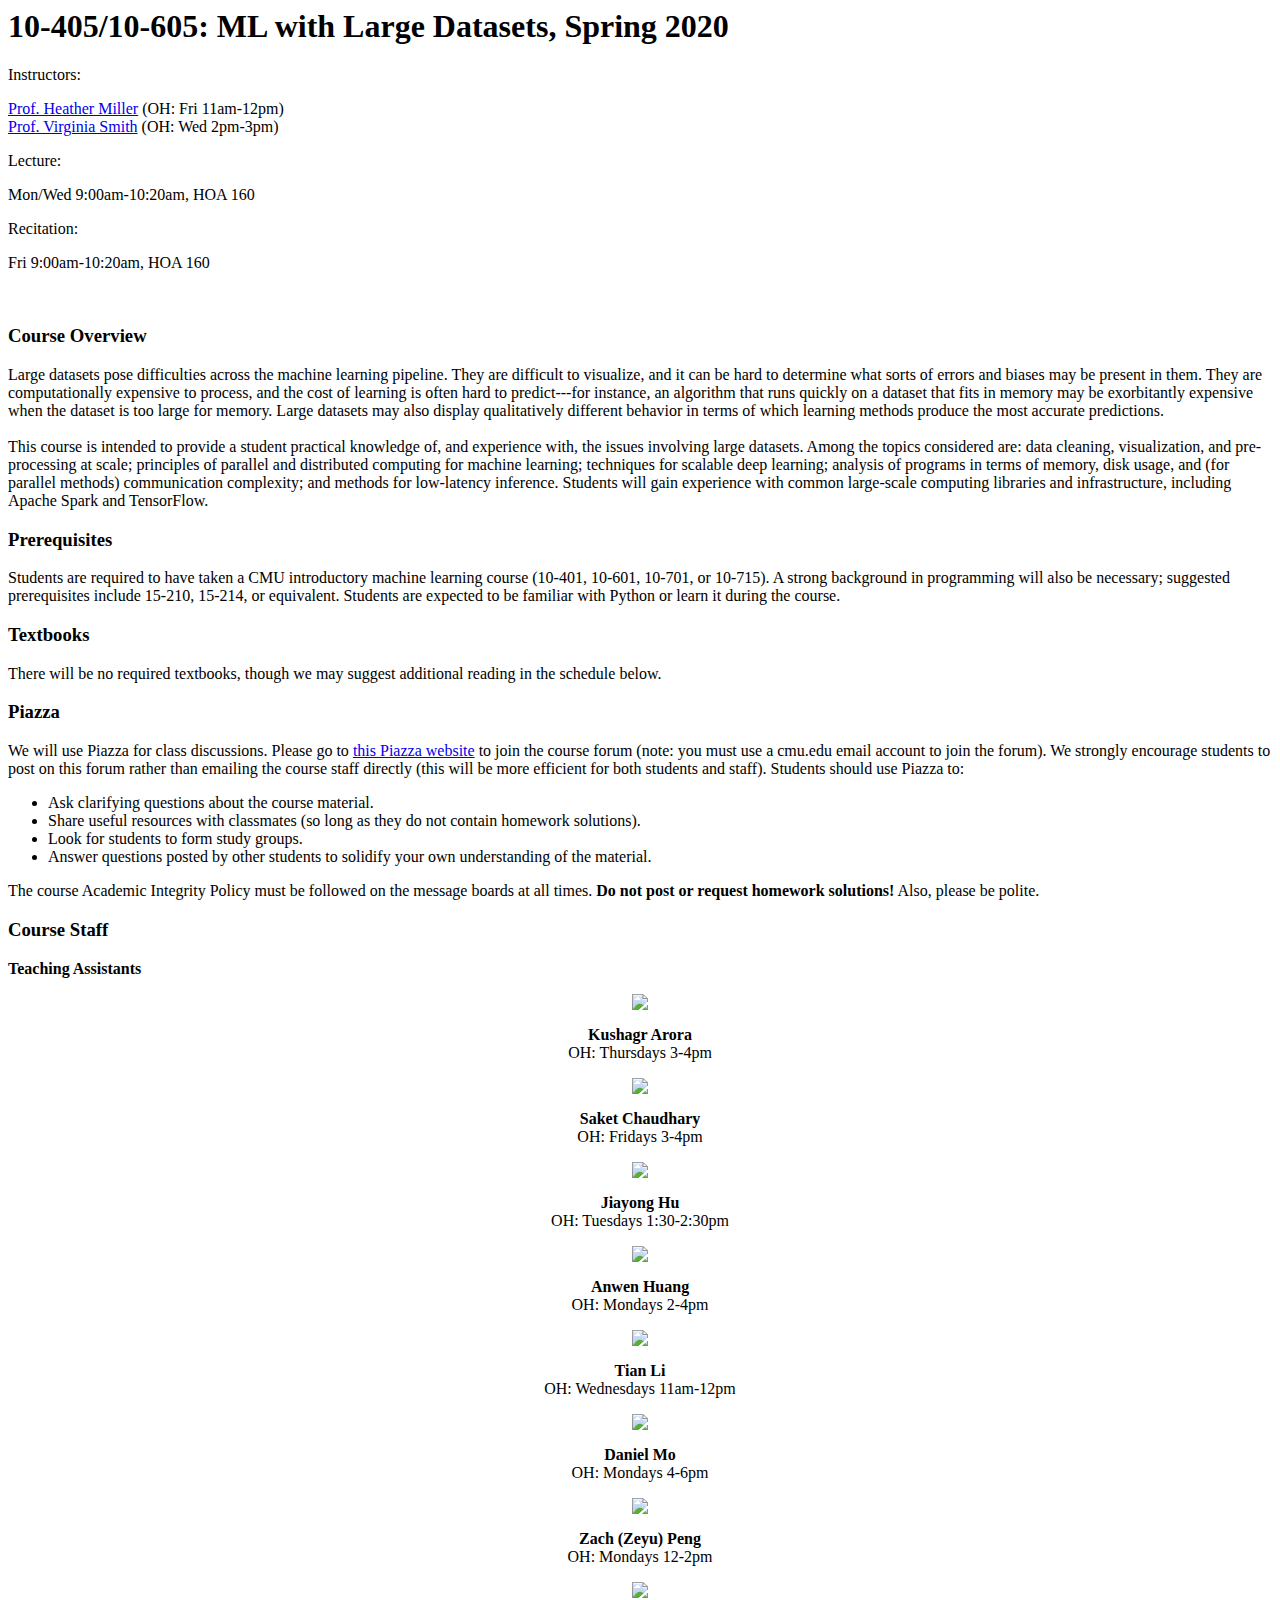
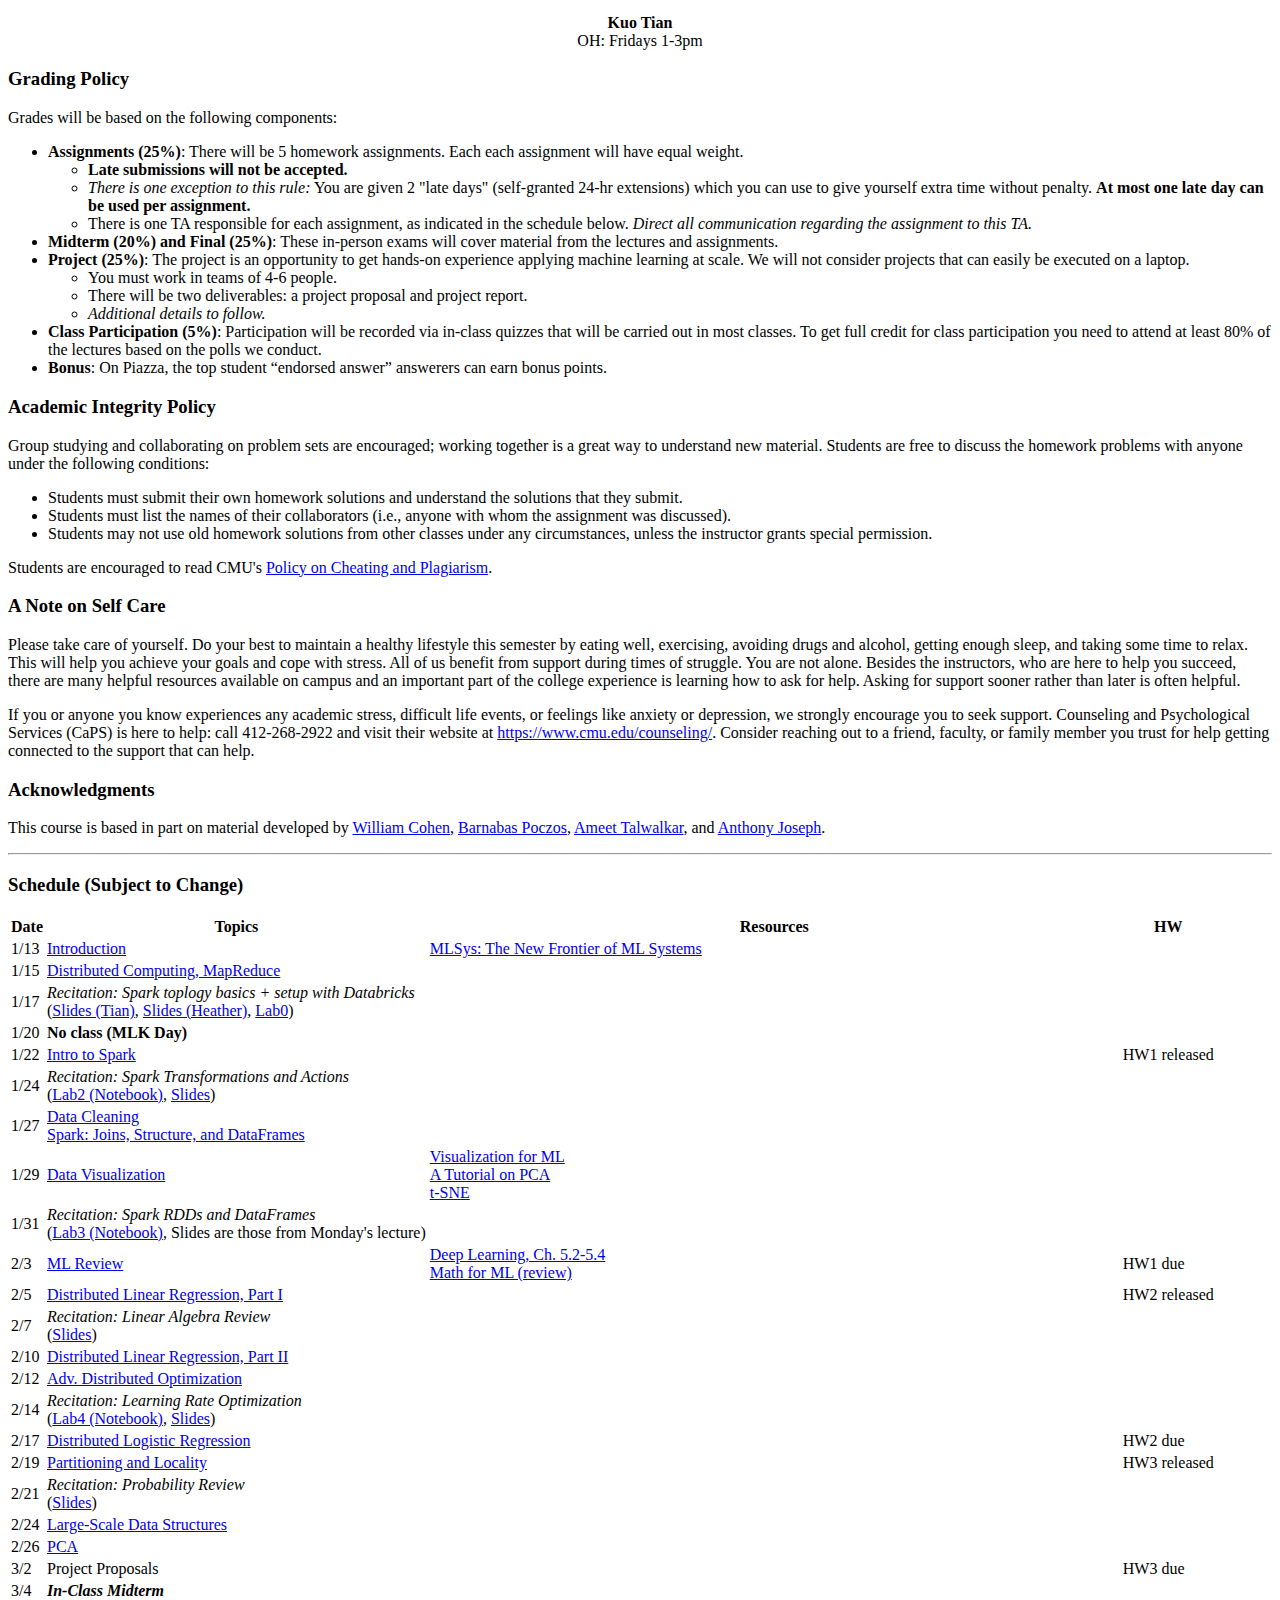
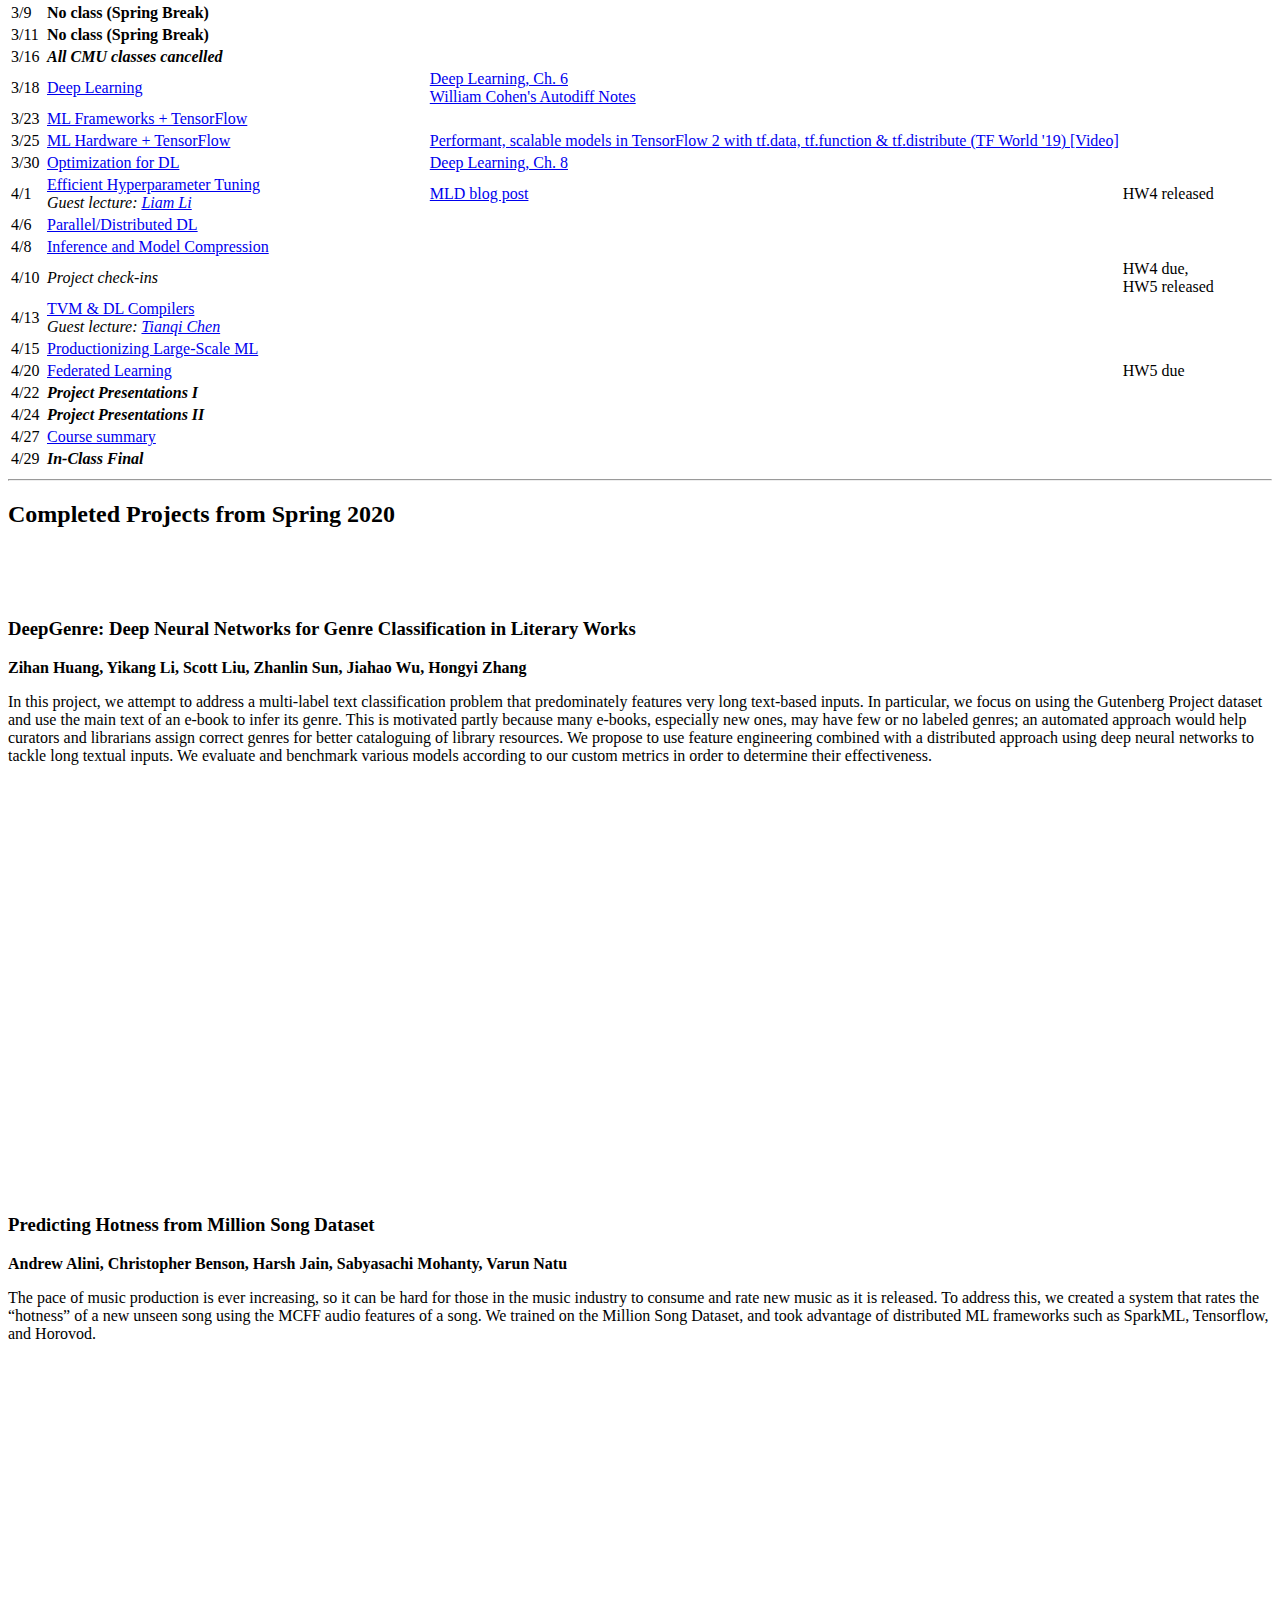
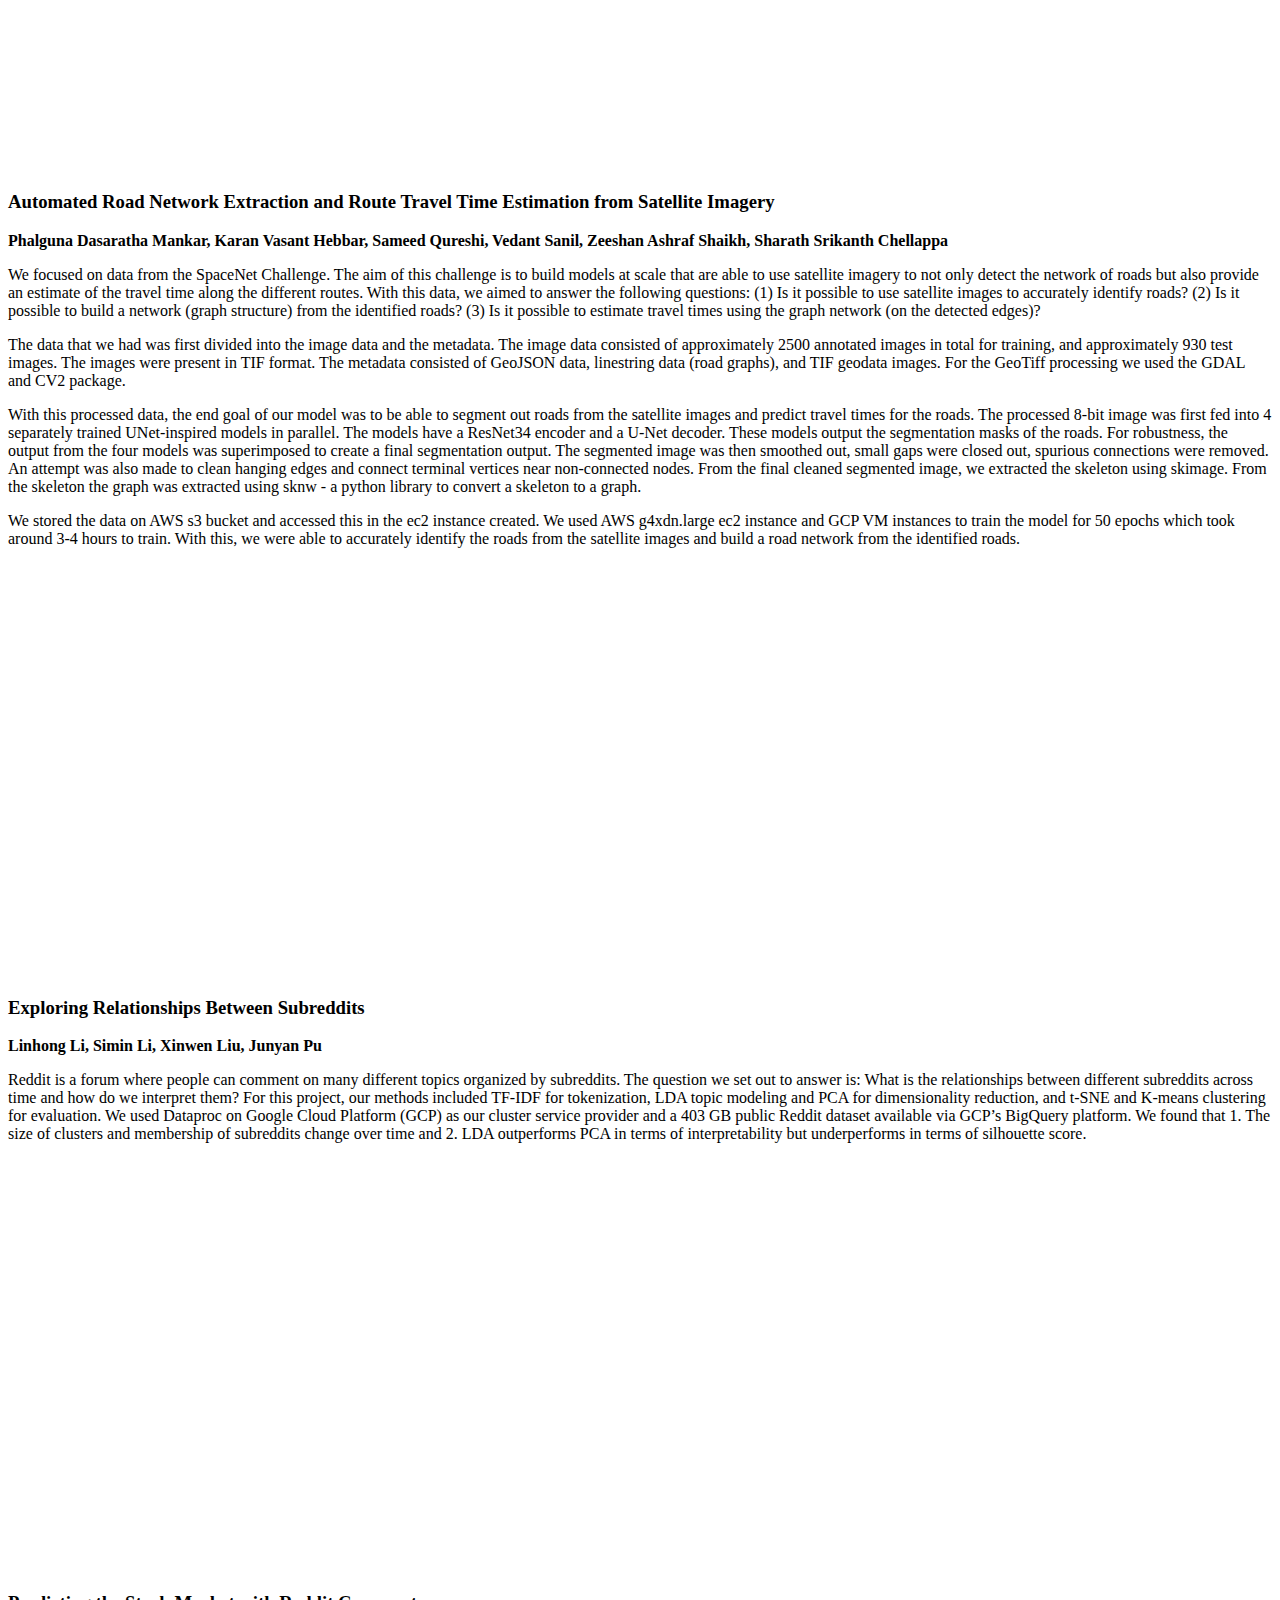
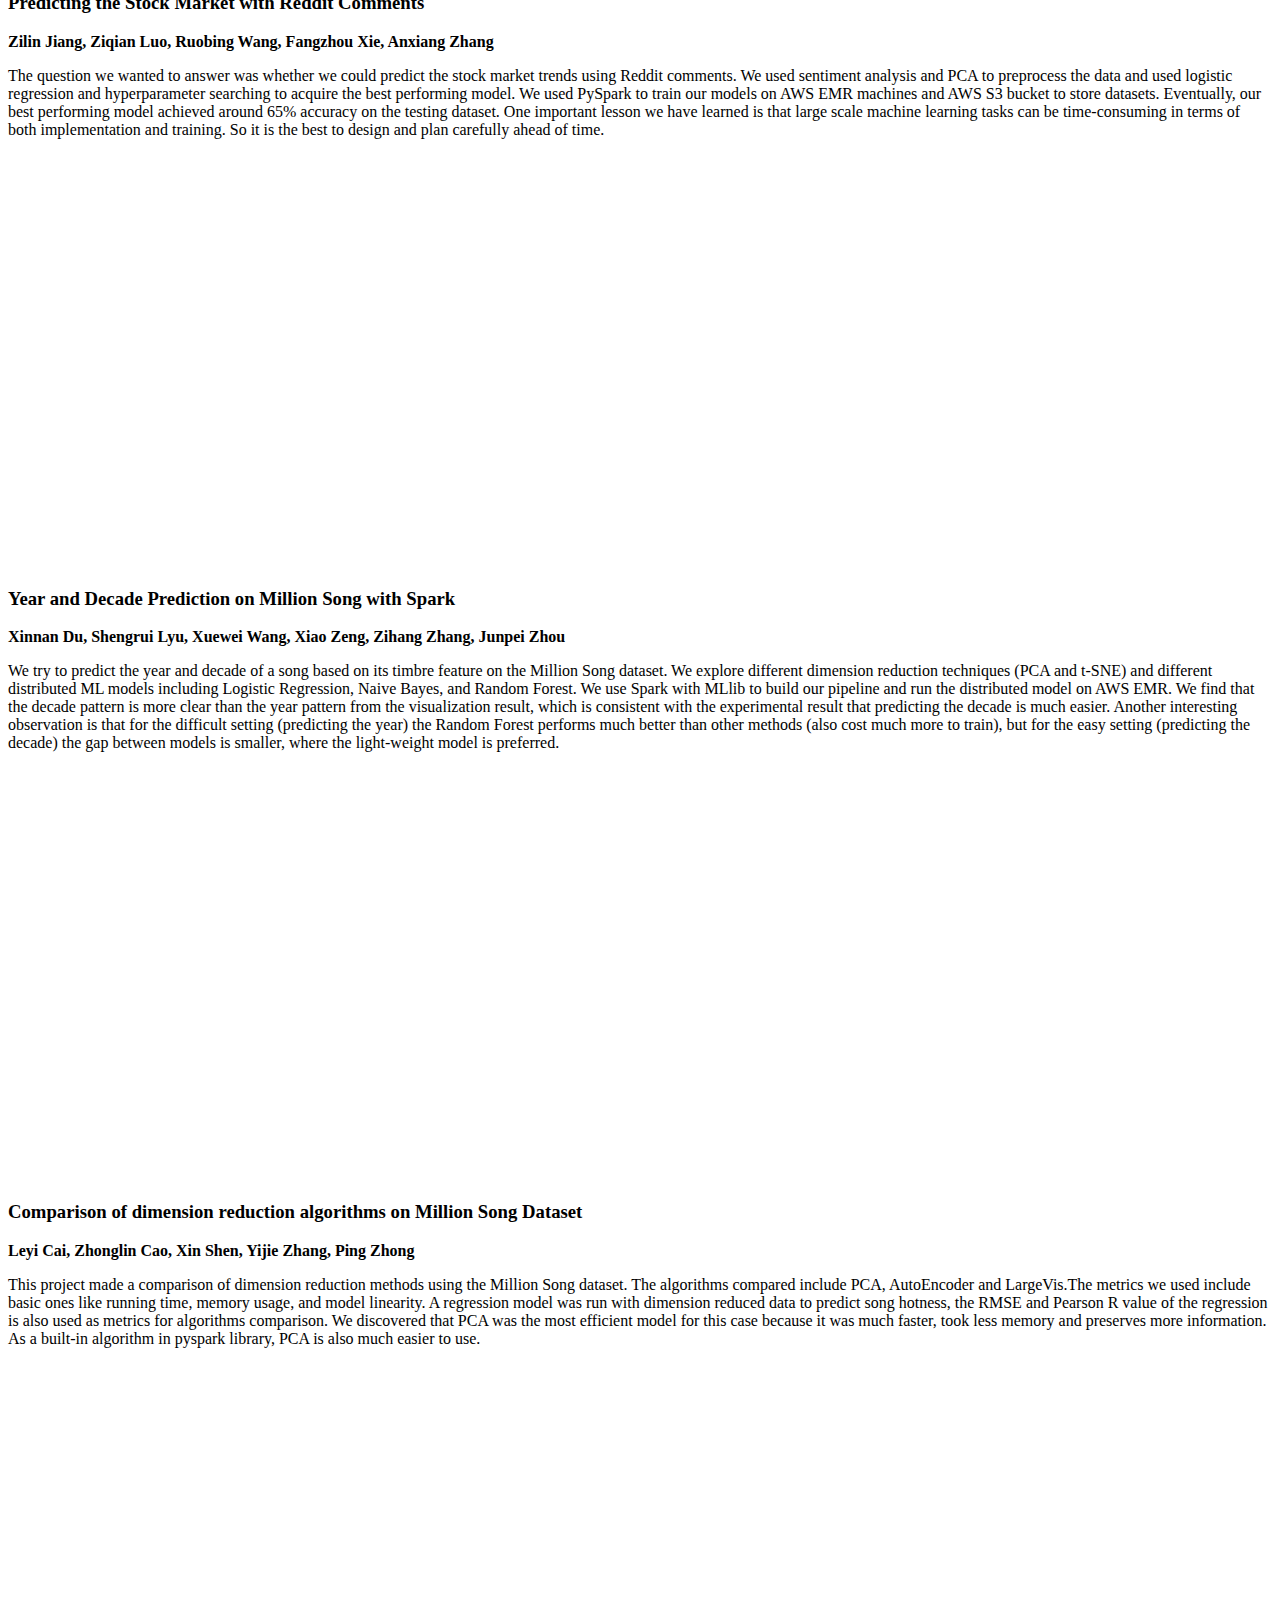
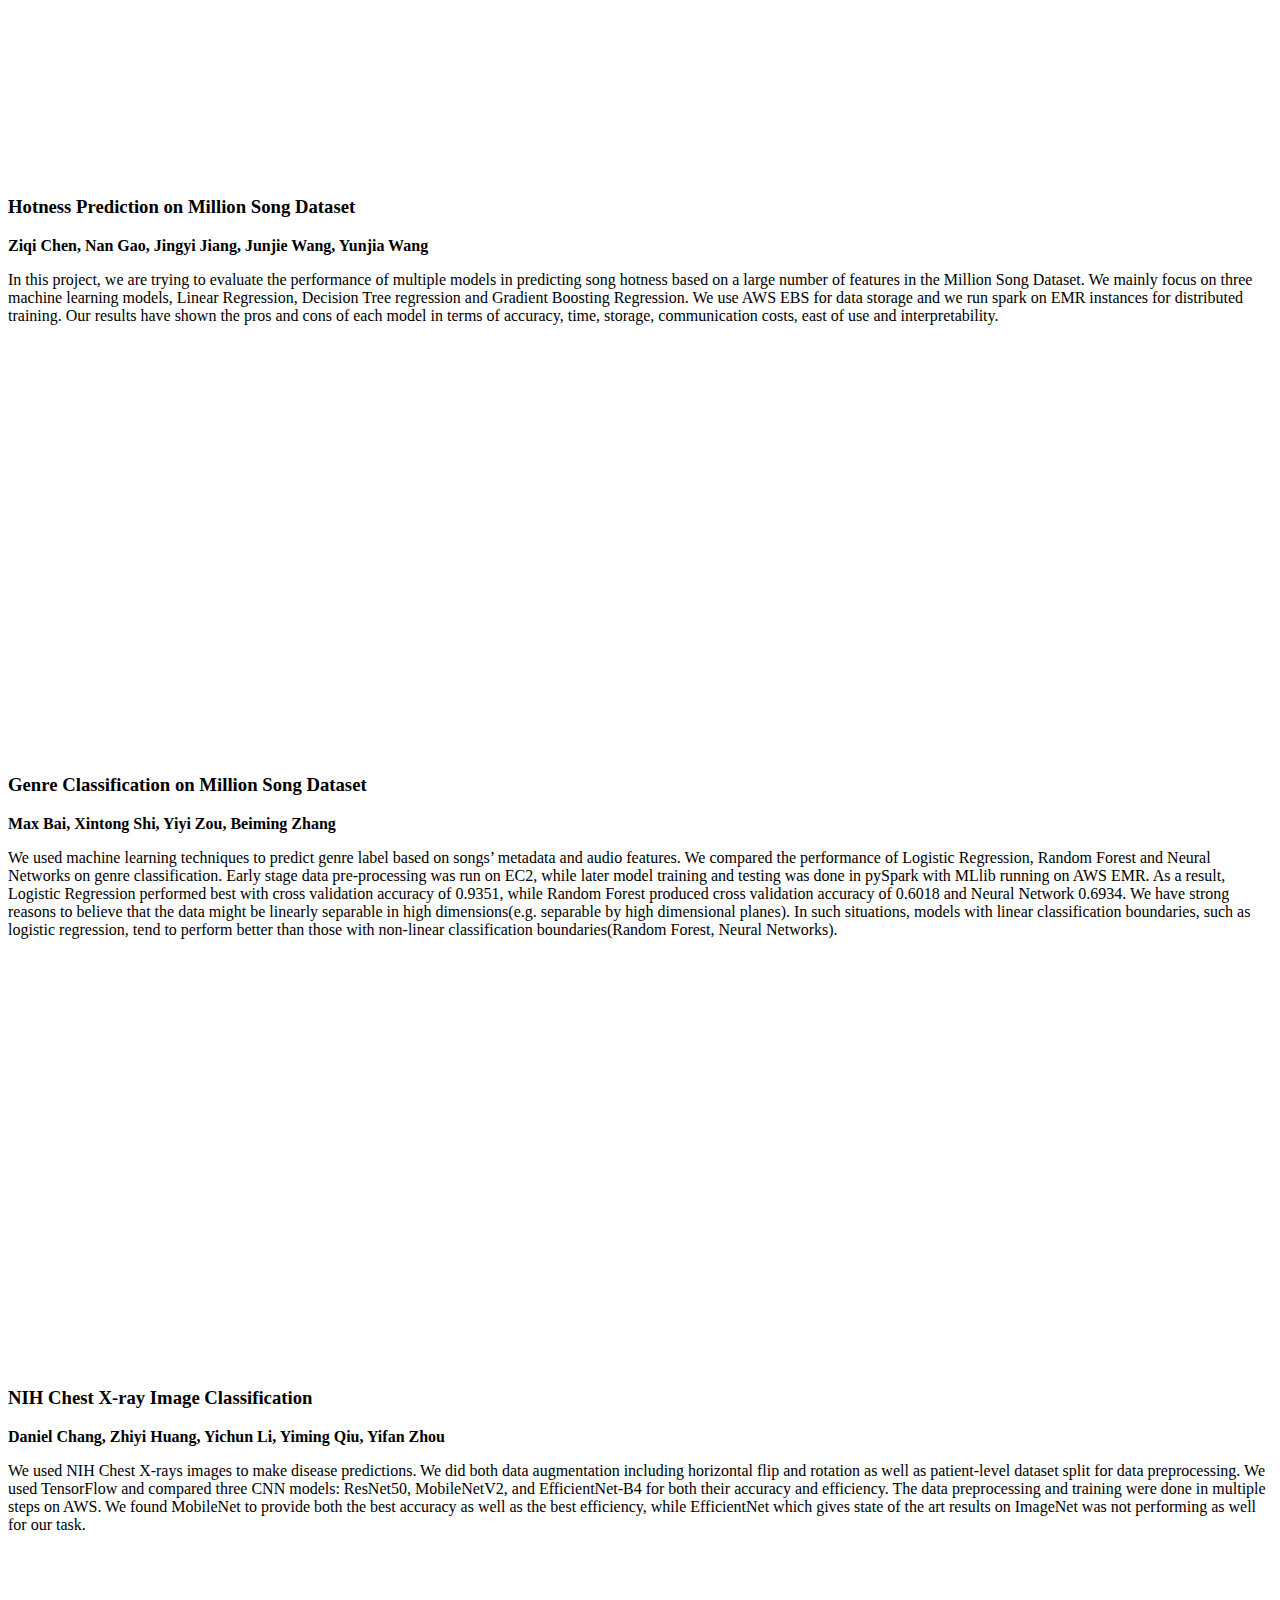
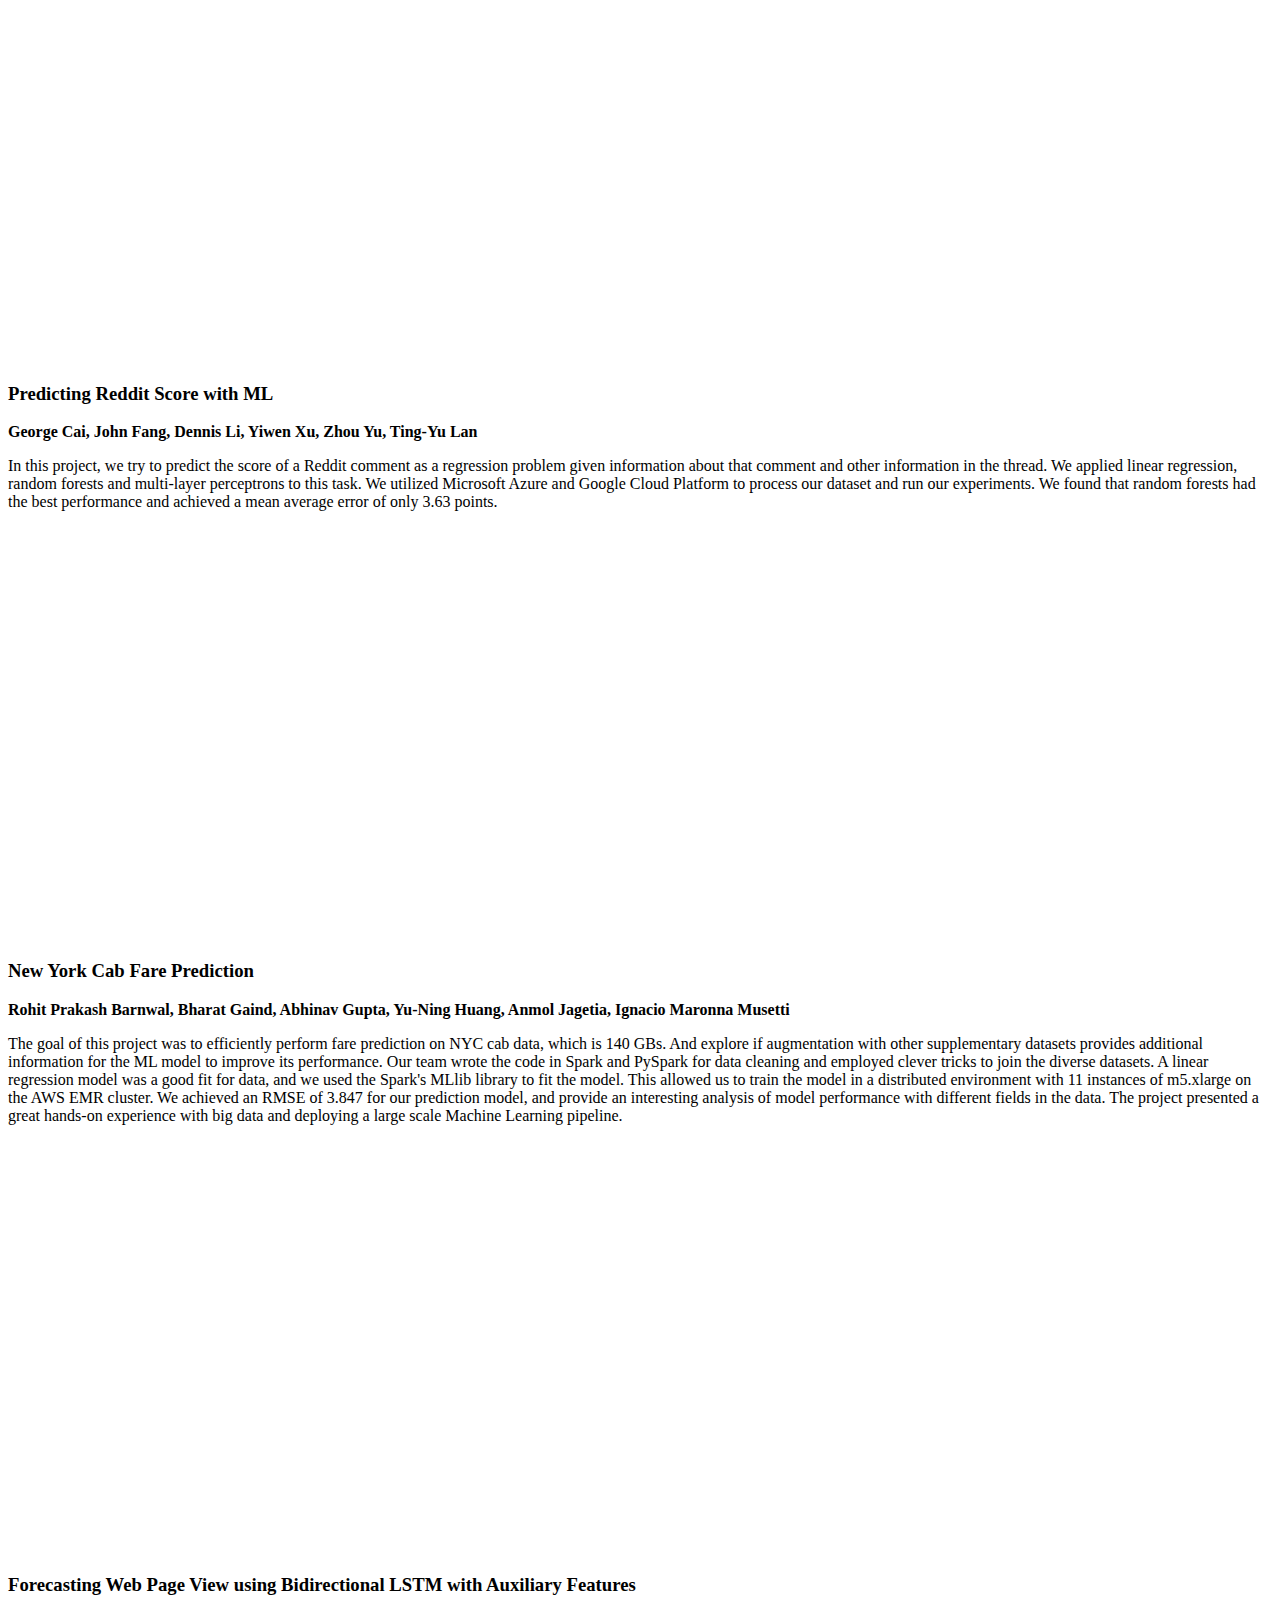
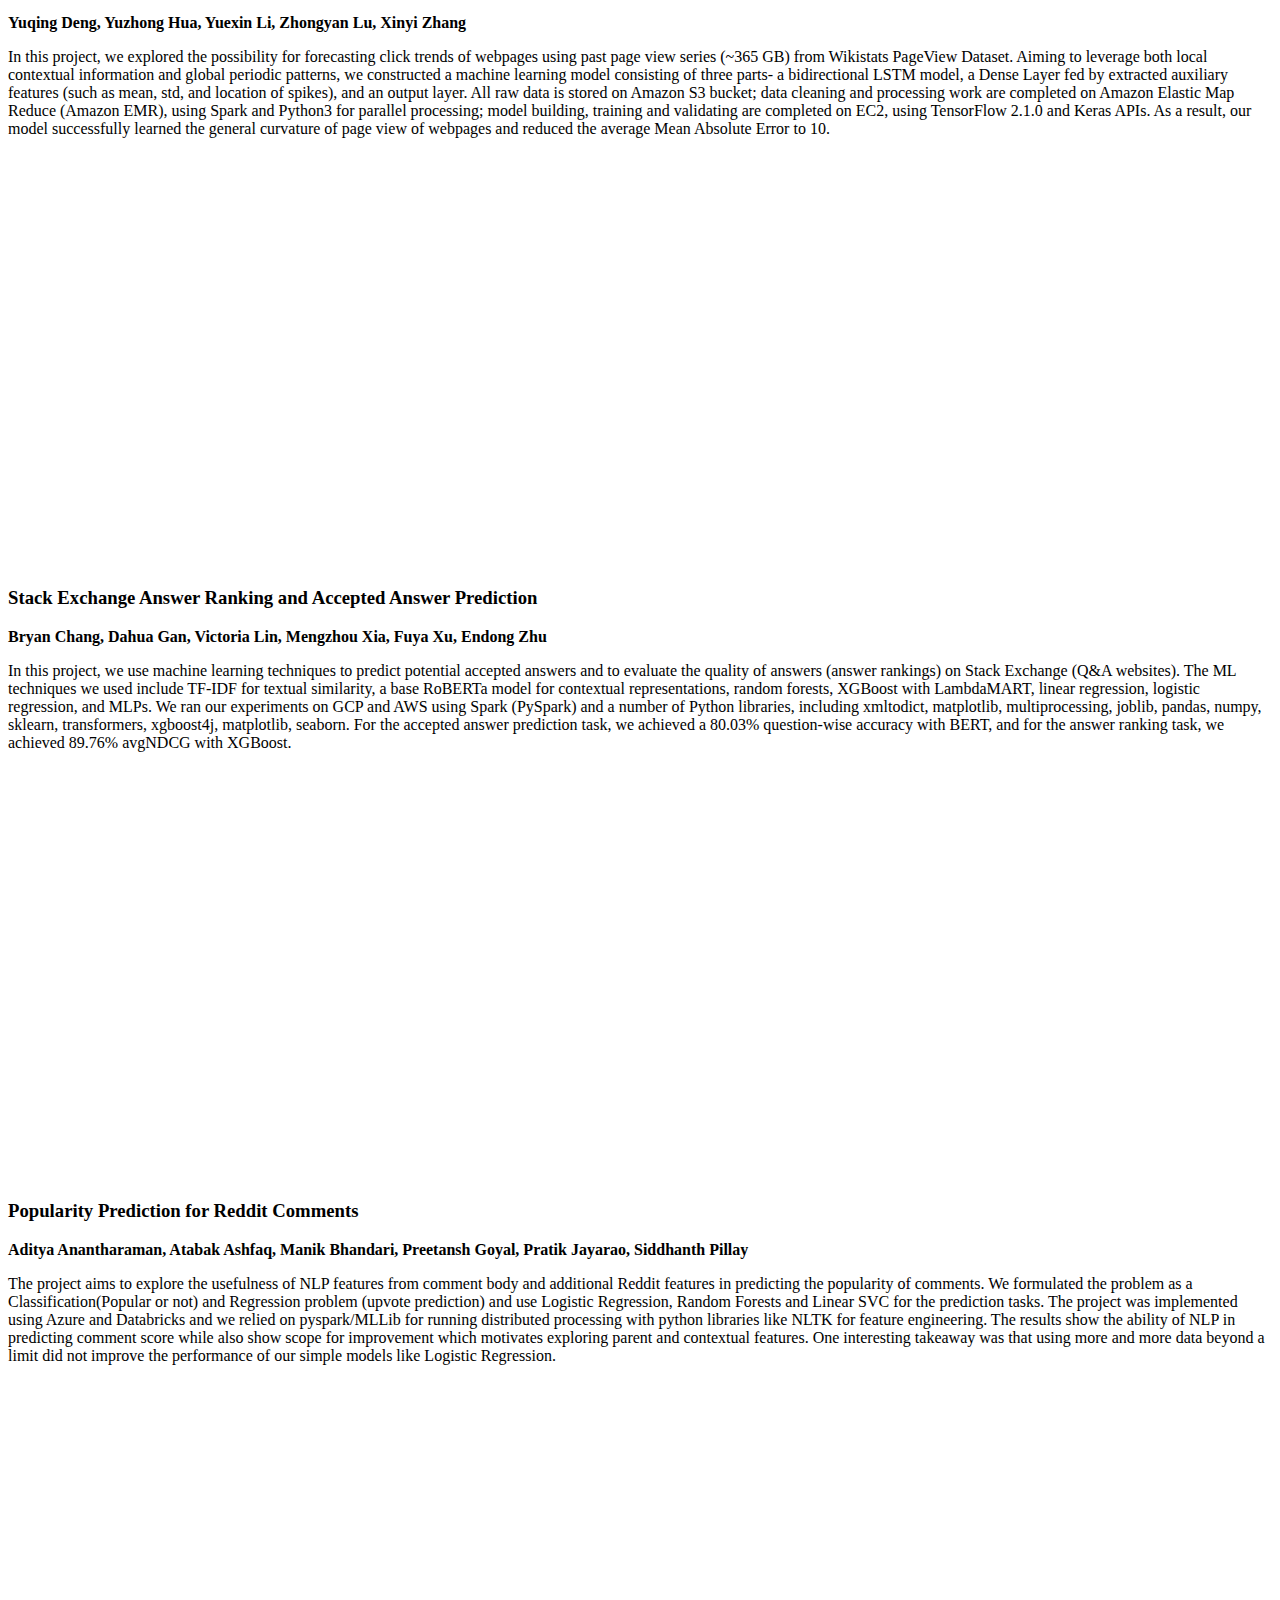
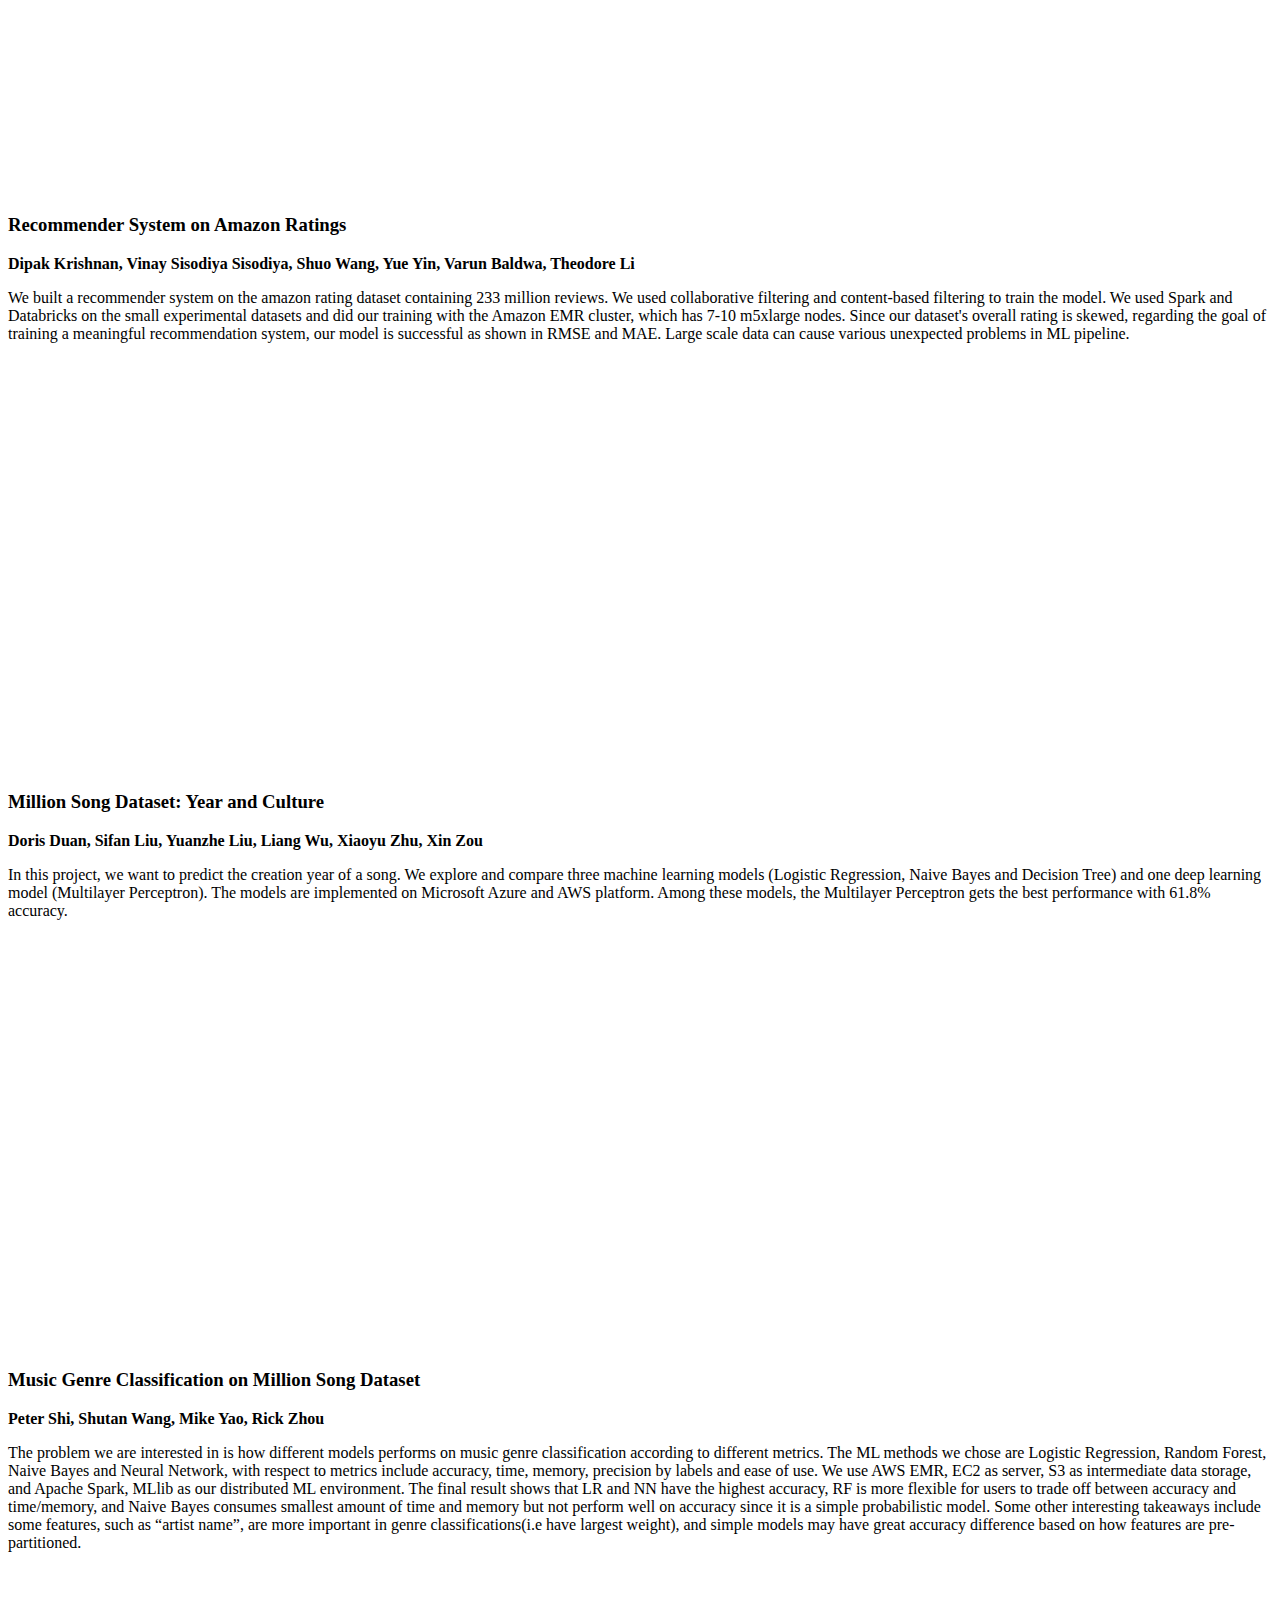
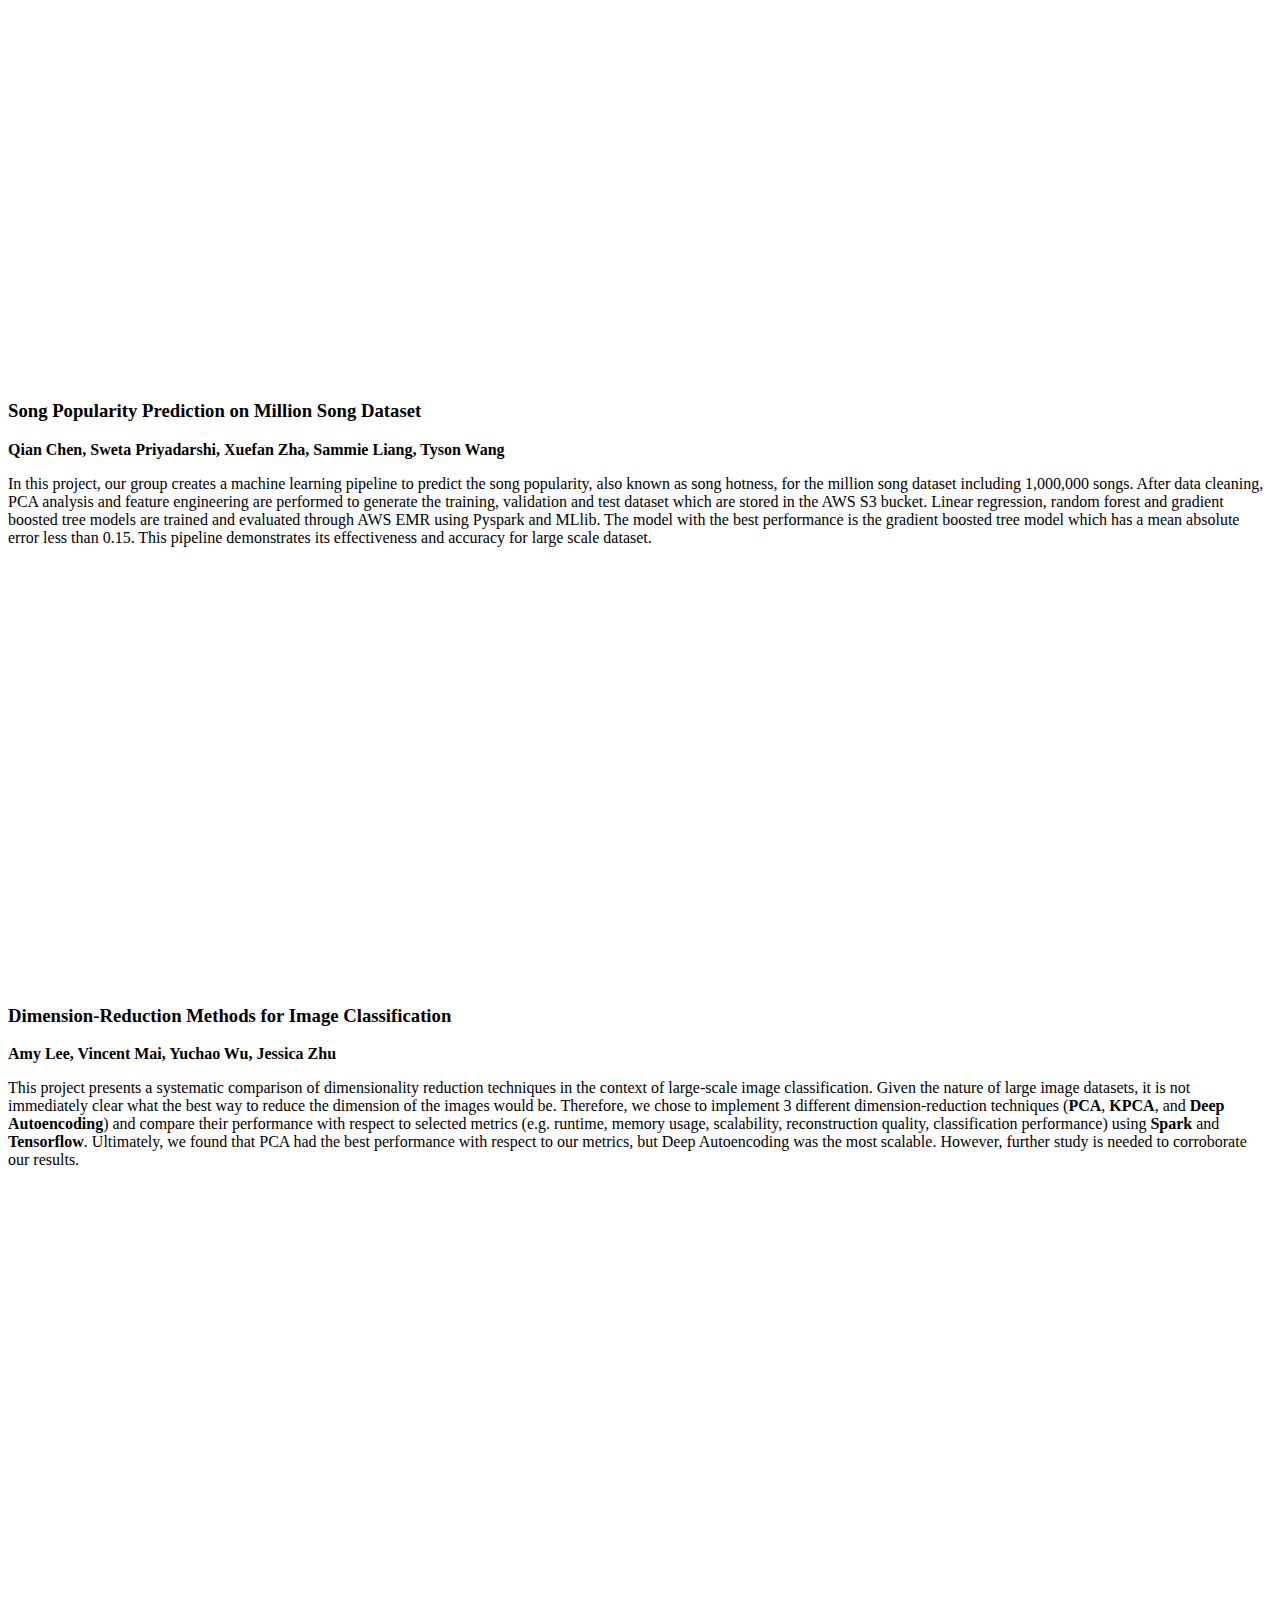
==== commit 7a4dc490: "old hw" ====
--- a/spring2020/index.html
+++ b/spring2020/index.html
@@ -26,7 +26,7 @@
         <div class="pull-left">
 
             <h1>10-405/10-605: ML with Large Datasets, Spring 2020</h1>
-            <p class="lead">Instructors:</p><p><a href=https://heather.miller.am/ target="_blank">Prof. Heather Miller</a> (OH: Fri 11am-12pm, <a href="https://cmu.zoom.us/j/494069614">cmu.zoom.us/j/494069614</a>)<br /><a href=https://www.cs.cmu.edu/~smithv/ target="_blank">Prof. Virginia Smith</a> (OH: Wed 2pm-3pm, <a href="https://cmu.zoom.us/j/670566333">cmu.zoom.us/j/670566333)</a></p>
+            <p class="lead">Instructors:</p><p><a href=https://heather.miller.am/ target="_blank">Prof. Heather Miller</a> (OH: Fri 11am-12pm)<br /><a href=https://www.cs.cmu.edu/~smithv/ target="_blank">Prof. Virginia Smith</a> (OH: Wed 2pm-3pm)</a></p>
             <p class="lead">Lecture:</p>
             <p>Mon/Wed 9:00am-10:20am, HOA 160
             <!--<br/>Instructor office hours are held right after lectures.-->
@@ -73,7 +73,7 @@
               <img src="resources/img/kushagr.png">
               <p>
                 <b>Kushagr Arora</b>
-                <br/>OH: Thursdays 3-4pm, <a href="https://cmu.zoom.us/j/795420637">cmu.zoom.us/j/795420637</a>
+                <br/>OH: Thursdays 3-4pm
               </p>
             </center>
           </div>
@@ -82,7 +82,7 @@
               <img src="resources/img/saket.png">
               <p>
                 <b>Saket Chaudhary</b>
-                <br/>OH: Fridays 3-4pm, <a href="https://cmu.zoom.us/j/845280763">cmu.zoom.us/j/845280763</a>
+                <br/>OH: Fridays 3-4pm
               </p>
             </center>
           </div>
@@ -91,7 +91,7 @@
               <img src="resources/img/jiayong.png">
               <p>
                 <b>Jiayong Hu</b>
-                <br/>OH: Tuesdays 1:30-2:30pm, <a href="https://cmu.zoom.us/j/415105898">cmu.zoom.us/j/415105898</a>
+                <br/>OH: Tuesdays 1:30-2:30pm
               </p>
             </center>
           </div>
@@ -100,7 +100,7 @@
               <img src="resources/img/anwen.png">
               <p>
                 <b>Anwen Huang</b>
-                <br/>OH: Mondays 2-4pm, <a href="https://cmu.zoom.us/j/109213097">cmu.zoom.us/j/109213097</a>
+                <br/>OH: Mondays 2-4pm
               </p>
             </center>
           </div>
@@ -112,7 +112,7 @@
               <img src="resources/img/tian.png">
               <p>
                 <b>Tian Li</b>
-                <br/>OH: Wednesdays 11am-12pm, <a href="https://cmu.zoom.us/j/590701416">cmu.zoom.us/j/590701416</a>
+                <br/>OH: Wednesdays 11am-12pm
               </p>
             </center>
           </div>
@@ -121,7 +121,7 @@
               <img src="resources/img/daniel.png">
               <p>
                 <b>Daniel Mo</b>
-                <br/>OH: Mondays 4-6pm, <a href="https://cmu.zoom.us/j/986459270">cmu.zoom.us/j/986459270</a>
+                <br/>OH: Mondays 4-6pm
               </p>
             </center>
           </div>
@@ -130,7 +130,7 @@
               <img src="resources/img/zach.png">
               <p>
                 <b>Zach (Zeyu) Peng</b>
-                <br/>OH: Mondays 12-2pm, <a href="https://cmu.zoom.us/j/583470275">cmu.zoom.us/j/583470275</a>
+                <br/>OH: Mondays 12-2pm
               </p>
             </center>
           </div>
@@ -139,47 +139,12 @@
               <img src="resources/img/kuo.png">
               <p>
                 <b>Kuo Tian</b>
-                <br/>OH: Fridays 1-3pm, <a href="https://cmu.zoom.us/j/894607086">cmu.zoom.us/j/894607086</a>
+                <br/>OH: Fridays 1-3pm
               </p>
             </center>
           </div>
         </div>
 
-
-        <!--<p class="lead">TAs:</p><p>
-            <table cellspacing="10">
-                <tr>
-                    <td><img src="images/.JPG" width="125px"></img>&nbsp;</td>
-                    <td>&nbsp;</td>
-                    <td>@andrew.cmu.edu</td>
-                </tr>
-                <tr>
-                    <td><img src="images/.png" width="125px"></img>&nbsp;</td>
-                    <td>&nbsp;</td>
-                    <td>@andrew.cmu.edu</td>
-                </tr>
-                <tr>
-                    <td><img src="images/.png" width="90px"></img>&nbsp;</td>
-                    <td>&nbsp;</td>
-                    <td>@cmu.edu</td>
-                </tr>
-                <tr>
-                    <td><img src="images/.jpg" width="100px"></td>
-                    <td>&nbsp;</td>
-                    <td>@andrew.cmu.edu</td>
-                </tr>
-                <tr>
-                    <td><img src="images/.jpg" width="100px"></img>&nbsp;</td>
-                    <td>&nbsp;</td>
-                    <td>@andrew.cmu.edu</td>
-                </tr>
-                <tr>
-                    <td><img src="images/.png" width="75px"></img>&nbsp;</td>
-                    <td>&nbsp;</td>
-                    <td>@andrew.cmu.edu</td>
-                </tr>
-            </table>
-        </p>-->
 
         <h3>Grading Policy</h3>
         <p> Grades will be based on the following components:
@@ -203,10 +168,6 @@
           <li> <b>Bonus</b>: On Piazza, the top student “endorsed answer” answerers can earn bonus points.</li>
         </ul>
 
-        <!--<p><b>Gradescope:</b> We will use Gradescope to collect PDF submissions of each problem set. Upon uploading your PDF, Gradescope will ask you to identify which page(s) contains your solution for each problem – this is a great way to double check that you haven’t left anything out.<p/>
-
-        <b>Regrade Requests:</b> If you believe an error was made during grading, you’ll be able to submit a regrade request on Gradescope. <i>***For each homework, regrade requests will be open for only 1 week after the grades have been published.***</i> This is to encourage you to check the feedback you’ve received early!-->
-
         <h3>Academic Integrity Policy</h3>
         Group studying and collaborating on problem sets are encouraged;
         working together is a great way to understand new material.  Students
@@ -280,7 +241,7 @@
                         <td><a href="https://drive.google.com/open?id=13b_bzIFuQ1fZDodGI8_ZOlE4NqRqbsbV">Intro to Spark</a>
                         </td>
                         <td></td>
-                        <td><a href="https://github.com/10605/released-hws/blob/master/hw1/hw1.pdf">HW1</a> released</td>
+                        <td>HW1 released</td>
                     </tr>
                     <tr class="warning">
                         <td>1/24</td>
@@ -322,7 +283,7 @@
                         <td><a href="https://drive.google.com/open?id=1yREU5piZCd13uzou5gQmsq7fpf4eQjuT" target="_blank">Distributed Linear Regression, Part I</a>
                         </td>
                         <td></td>
-                        <td><a href="https://github.com/10605/released-hws/blob/master/hw2/hw2.pdf">HW2</a> released</td>
+                        <td>HW2 released</td>
                     </tr>
                     <tr class="warning">
                         <td>2/7</td>
@@ -364,7 +325,7 @@
                         </td>
                         <td>
                         </td>
-                        <td><a href="https://github.com/10605/released-hws/blob/master/hw3/hw3.pdf">HW3</a> released</td>
+                        <td>HW3 released</td>
                     </tr>
                     <tr class="warning">
                         <td>2/21</td>
@@ -468,7 +429,7 @@
                         </td>
                         <td><a href="https://blog.ml.cmu.edu/2018/12/12/massively-parallel-hyperparameter-optimization/" target="_blank">MLD blog post</a>
                         </td>
-                        <td><a href="https://github.com/10605/released-hws/blob/master/hw4/hw4.pdf">HW4</a> released</td>
+                        <td>HW4 released</td>
                     </tr>
                     <tr class="active">
                         <td>4/6</td>
@@ -491,7 +452,7 @@
                         <td><i>Project check-ins</i>
                         </td>
                         <td></td>
-                        <td>HW4 due,<br /><a href="https://github.com/10605/released-hws/blob/master/hw5/hw5.pdf">HW5</a> released</td>
+                        <td>HW4 due,<br />HW5 released</td>
                     </tr>
                     <tr class="active">
                         <td>4/13</td>
